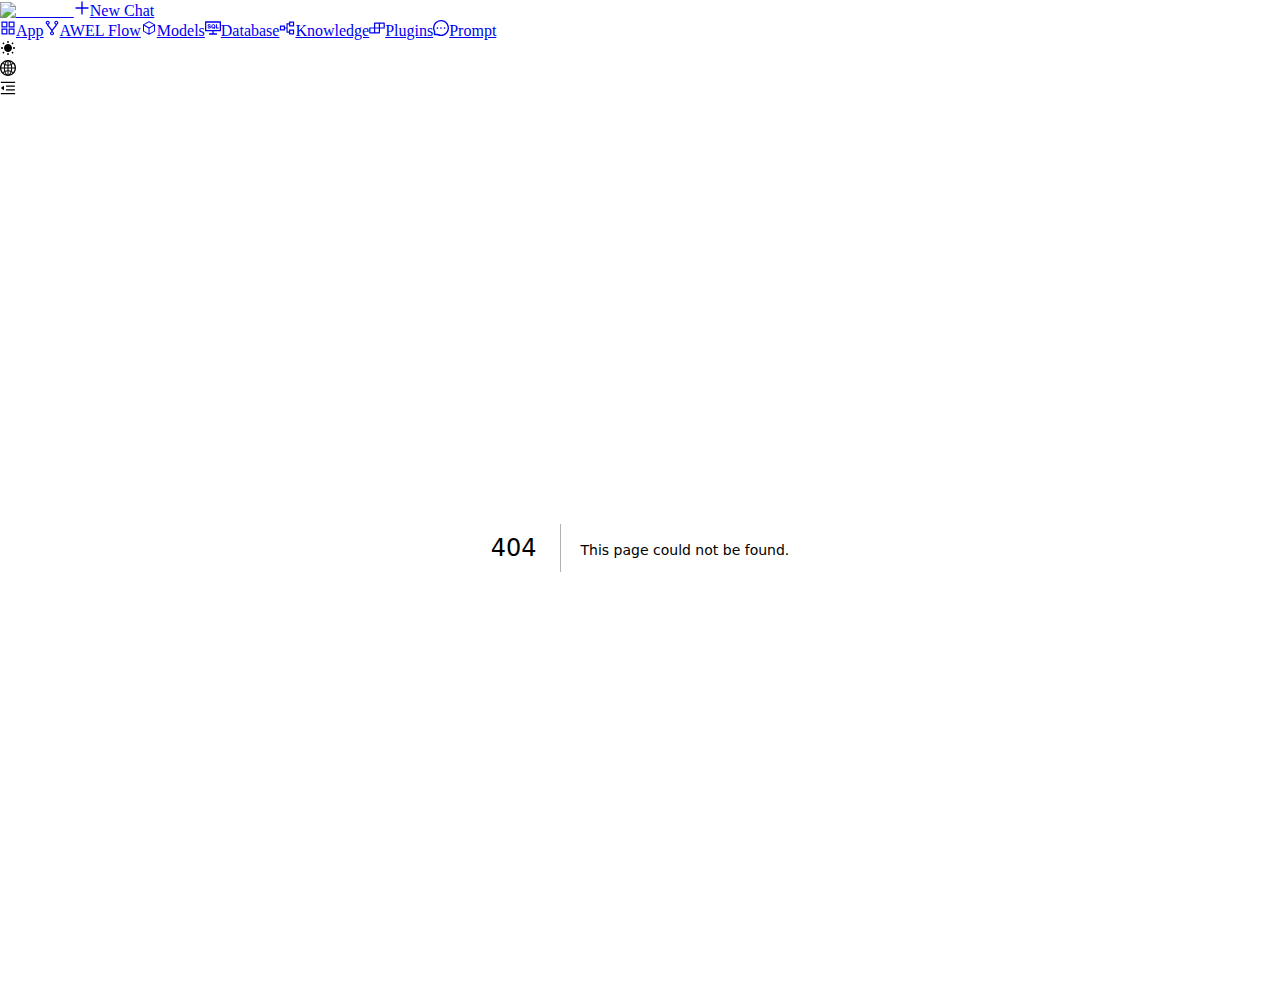
==== dbgpt/app/static/404/index.html @ 54524057 "parent 3f70da4e1fc10825ac3e17677ec813b17461cef1 author penghou.ho <penghou.ho@techronex.com> 1701341" ====
<!DOCTYPE html><html lang="en"><head><meta charSet="utf-8"/><meta name="viewport" content="width=device-width"/><title>404: This page could not be found</title><meta name="next-head-count" content="3"/><link rel="icon" href="/favicon.ico"/><meta name="description" content="Revolutionizing Database Interactions with Private LLM Technology"/><meta property="og:site_name" content="dbgpt.site"/><meta property="og:description" content="eosphoros-ai"/><meta property="og:title" content="DB-GPT"/><link rel="preload" href="/_next/static/css/93cf7be4620e3238.css" as="style"/><link rel="stylesheet" href="/_next/static/css/93cf7be4620e3238.css" data-n-g=""/><noscript data-n-css=""></noscript><script defer="" nomodule="" src="/_next/static/chunks/polyfills-78c92fac7aa8fdd8.js"></script><script src="/_next/static/chunks/webpack-b69a32d61efa0f1b.js" defer=""></script><script src="/_next/static/chunks/framework-f37ed5903537ad3a.js" defer=""></script><script src="/_next/static/chunks/main-11608b225f7d6953.js" defer=""></script><script src="/_next/static/chunks/pages/_app-aa37f062347068ad.js" defer=""></script><script src="/_next/static/chunks/pages/_error-8095ba9e1bf12f30.js" defer=""></script><script src="/_next/static/CUTsRxce1ItVkkTwvYArI/_buildManifest.js" defer=""></script><script src="/_next/static/CUTsRxce1ItVkkTwvYArI/_ssgManifest.js" defer=""></script><link rel="stylesheet" href="/_next/static/css/antd-output/antd.min.f4c75d8f.css"/></head><body><div id="__next"><style data-emotion="css-global gzquni">:root{--joy-fontSize-xs:0.75rem;--joy-fontSize-sm:0.875rem;--joy-fontSize-md:1rem;--joy-fontSize-lg:1.125rem;--joy-fontSize-xl:1.25rem;--joy-fontSize-xl2:1.5rem;--joy-fontSize-xl3:1.875rem;--joy-fontSize-xl4:2.25rem;--joy-fontFamily-body:Josefin Sans,sans-serif;--joy-fontFamily-display:Josefin Sans,sans-serif;--joy-fontFamily-code:Source Code Pro,ui-monospace,SFMono-Regular,Menlo,Monaco,Consolas,Liberation Mono,Courier New,monospace;--joy-fontFamily-fallback:-apple-system,BlinkMacSystemFont,"Segoe UI",Roboto,Helvetica,Arial,sans-serif,"Apple Color Emoji","Segoe UI Emoji","Segoe UI Symbol";--joy-fontWeight-sm:300;--joy-fontWeight-md:500;--joy-fontWeight-lg:600;--joy-fontWeight-xl:700;--joy-focus-thickness:2px;--joy-lineHeight-xs:1.33334;--joy-lineHeight-sm:1.42858;--joy-lineHeight-md:1.5;--joy-lineHeight-lg:1.55556;--joy-lineHeight-xl:1.66667;--joy-radius-xs:2px;--joy-radius-sm:6px;--joy-radius-md:8px;--joy-radius-lg:12px;--joy-radius-xl:16px;--joy-shadow-xs:var(--joy-shadowRing, 0 0 #000),0px 1px 2px 0px rgba(var(--joy-shadowChannel, 21 21 21) / var(--joy-shadowOpacity, 0.08));--joy-shadow-sm:var(--joy-shadowRing, 0 0 #000),0px 1px 2px 0px rgba(var(--joy-shadowChannel, 21 21 21) / var(--joy-shadowOpacity, 0.08)),0px 2px 4px 0px rgba(var(--joy-shadowChannel, 21 21 21) / var(--joy-shadowOpacity, 0.08));--joy-shadow-md:var(--joy-shadowRing, 0 0 #000),0px 2px 8px -2px rgba(var(--joy-shadowChannel, 21 21 21) / var(--joy-shadowOpacity, 0.08)),0px 6px 12px -2px rgba(var(--joy-shadowChannel, 21 21 21) / var(--joy-shadowOpacity, 0.08));--joy-shadow-lg:var(--joy-shadowRing, 0 0 #000),0px 2px 8px -2px rgba(var(--joy-shadowChannel, 21 21 21) / var(--joy-shadowOpacity, 0.08)),0px 12px 16px -4px rgba(var(--joy-shadowChannel, 21 21 21) / var(--joy-shadowOpacity, 0.08));--joy-shadow-xl:var(--joy-shadowRing, 0 0 #000),0px 2px 8px -2px rgba(var(--joy-shadowChannel, 21 21 21) / var(--joy-shadowOpacity, 0.08)),0px 20px 24px -4px rgba(var(--joy-shadowChannel, 21 21 21) / var(--joy-shadowOpacity, 0.08));--joy-zIndex-badge:1;--joy-zIndex-table:10;--joy-zIndex-popup:1000;--joy-zIndex-modal:1001;--joy-zIndex-tooltip:1500;}</style><style data-emotion="css-global r8mich">:root,[data-joy-color-scheme="light"]{--joy-palette-primary-50:#F5F7FA;--joy-palette-primary-100:#EAEEF6;--joy-palette-primary-200:#DDE7EE;--joy-palette-primary-300:#CDD7E1;--joy-palette-primary-400:#9FA6AD;--joy-palette-primary-500:#636B74;--joy-palette-primary-600:#555E68;--joy-palette-primary-700:#32383E;--joy-palette-primary-800:#23272B;--joy-palette-primary-900:#121416;--joy-palette-primary-plainColor:var(--joy-palette-primary-500, #0B6BCB);--joy-palette-primary-plainHoverBg:var(--joy-palette-primary-50, #EDF5FD);--joy-palette-primary-plainActiveBg:var(--joy-palette-primary-100, #E3EFFB);--joy-palette-primary-plainDisabledColor:var(--joy-palette-neutral-400, #9FA6AD);--joy-palette-primary-outlinedColor:var(--joy-palette-primary-500, #0B6BCB);--joy-palette-primary-outlinedBorder:var(--joy-palette-primary-300, #97C3F0);--joy-palette-primary-outlinedHoverBg:var(--joy-palette-primary-100, #E3EFFB);--joy-palette-primary-outlinedActiveBg:var(--joy-palette-primary-200, #C7DFF7);--joy-palette-primary-outlinedDisabledColor:var(--joy-palette-neutral-400, #9FA6AD);--joy-palette-primary-outlinedDisabledBorder:var(--joy-palette-neutral-200, #DDE7EE);--joy-palette-primary-softColor:var(--joy-palette-primary-700, #12467B);--joy-palette-primary-softBg:var(--joy-palette-primary-100, #E3EFFB);--joy-palette-primary-softHoverBg:var(--joy-palette-primary-200, #C7DFF7);--joy-palette-primary-softActiveColor:var(--joy-palette-primary-800, #0A2744);--joy-palette-primary-softActiveBg:var(--joy-palette-primary-300, #97C3F0);--joy-palette-primary-softDisabledColor:var(--joy-palette-neutral-400, #9FA6AD);--joy-palette-primary-softDisabledBg:var(--joy-palette-primary-50, #EDF5FD);--joy-palette-primary-solidColor:#1677ff;--joy-palette-primary-solidBg:#e6f4ff;--joy-palette-primary-solidHoverBg:#e6f4ff;--joy-palette-primary-solidActiveBg:var(--joy-palette-primary-700, #12467B);--joy-palette-primary-solidDisabledColor:var(--joy-palette-neutral-400, #9FA6AD);--joy-palette-primary-solidDisabledBg:var(--joy-palette-primary-100, #E3EFFB);--joy-palette-primary-mainChannel:99 107 116;--joy-palette-primary-lightChannel:221 231 238;--joy-palette-primary-darkChannel:50 56 62;--joy-palette-neutral-50:#F5F7FA;--joy-palette-neutral-100:#EAEEF6;--joy-palette-neutral-200:#DDE7EE;--joy-palette-neutral-300:#CDD7E1;--joy-palette-neutral-400:#9FA6AD;--joy-palette-neutral-500:#636B74;--joy-palette-neutral-600:#555E68;--joy-palette-neutral-700:#32383E;--joy-palette-neutral-800:#23272B;--joy-palette-neutral-900:#121416;--joy-palette-neutral-plainColor:#4d4d4d;--joy-palette-neutral-plainHoverBg:#EBEBEF;--joy-palette-neutral-plainActiveBg:#D8D8DF;--joy-palette-neutral-plainDisabledColor:#B9B9C6;--joy-palette-neutral-outlinedColor:var(--joy-palette-neutral-700, #32383E);--joy-palette-neutral-outlinedBorder:var(--joy-palette-neutral-300, #CDD7E1);--joy-palette-neutral-outlinedHoverBg:var(--joy-palette-neutral-100, #EAEEF6);--joy-palette-neutral-outlinedActiveBg:var(--joy-palette-neutral-200, #DDE7EE);--joy-palette-neutral-outlinedDisabledColor:var(--joy-palette-neutral-400, #9FA6AD);--joy-palette-neutral-outlinedDisabledBorder:var(--joy-palette-neutral-200, #DDE7EE);--joy-palette-neutral-softColor:var(--joy-palette-neutral-700, #32383E);--joy-palette-neutral-softBg:var(--joy-palette-neutral-100, #EAEEF6);--joy-palette-neutral-softHoverBg:var(--joy-palette-neutral-200, #DDE7EE);--joy-palette-neutral-softActiveColor:var(--joy-palette-neutral-800, #23272B);--joy-palette-neutral-softActiveBg:var(--joy-palette-neutral-300, #CDD7E1);--joy-palette-neutral-softDisabledColor:var(--joy-palette-neutral-400, #9FA6AD);--joy-palette-neutral-softDisabledBg:var(--joy-palette-neutral-50, #F5F7FA);--joy-palette-neutral-solidColor:var(--joy-palette-common-white, #FCFCFD);--joy-palette-neutral-solidBg:var(--joy-palette-neutral-500, #636B74);--joy-palette-neutral-solidHoverBg:var(--joy-palette-neutral-600, #555E68);--joy-palette-neutral-solidActiveBg:var(--joy-palette-neutral-700, #32383E);--joy-palette-neutral-solidDisabledColor:var(--joy-palette-neutral-400, #9FA6AD);--joy-palette-neutral-solidDisabledBg:var(--joy-palette-neutral-100, #EAEEF6);--joy-palette-neutral-plainHoverColor:#131318;--joy-palette-neutral-mainChannel:99 107 116;--joy-palette-neutral-lightChannel:221 231 238;--joy-palette-neutral-darkChannel:50 56 62;--joy-palette-danger-50:#FEF6F6;--joy-palette-danger-100:#FCE4E4;--joy-palette-danger-200:#F7C5C5;--joy-palette-danger-300:#F09898;--joy-palette-danger-400:#E47474;--joy-palette-danger-500:#C41C1C;--joy-palette-danger-600:#A51818;--joy-palette-danger-700:#7D1212;--joy-palette-danger-800:#430A0A;--joy-palette-danger-900:#240505;--joy-palette-danger-plainColor:var(--joy-palette-danger-500, #C41C1C);--joy-palette-danger-plainHoverBg:var(--joy-palette-danger-50, #FEF6F6);--joy-palette-danger-plainActiveBg:var(--joy-palette-danger-100, #FCE4E4);--joy-palette-danger-plainDisabledColor:var(--joy-palette-neutral-400, #9FA6AD);--joy-palette-danger-outlinedColor:var(--joy-palette-danger-500, #C41C1C);--joy-palette-danger-outlinedBorder:var(--joy-palette-danger-300, #F09898);--joy-palette-danger-outlinedHoverBg:var(--joy-palette-danger-100, #FCE4E4);--joy-palette-danger-outlinedActiveBg:var(--joy-palette-danger-200, #F7C5C5);--joy-palette-danger-outlinedDisabledColor:var(--joy-palette-neutral-400, #9FA6AD);--joy-palette-danger-outlinedDisabledBorder:var(--joy-palette-neutral-200, #DDE7EE);--joy-palette-danger-softColor:var(--joy-palette-danger-700, #7D1212);--joy-palette-danger-softBg:var(--joy-palette-danger-100, #FCE4E4);--joy-palette-danger-softHoverBg:var(--joy-palette-danger-200, #F7C5C5);--joy-palette-danger-softActiveColor:var(--joy-palette-danger-800, #430A0A);--joy-palette-danger-softActiveBg:var(--joy-palette-danger-300, #F09898);--joy-palette-danger-softDisabledColor:var(--joy-palette-neutral-400, #9FA6AD);--joy-palette-danger-softDisabledBg:var(--joy-palette-danger-50, #FEF6F6);--joy-palette-danger-solidColor:var(--joy-palette-common-white, #FCFCFD);--joy-palette-danger-solidBg:var(--joy-palette-danger-500, #C41C1C);--joy-palette-danger-solidHoverBg:var(--joy-palette-danger-600, #A51818);--joy-palette-danger-solidActiveBg:var(--joy-palette-danger-700, #7D1212);--joy-palette-danger-solidDisabledColor:var(--joy-palette-neutral-400, #9FA6AD);--joy-palette-danger-solidDisabledBg:var(--joy-palette-danger-100, #FCE4E4);--joy-palette-danger-mainChannel:196 28 28;--joy-palette-danger-lightChannel:247 197 197;--joy-palette-danger-darkChannel:125 18 18;--joy-palette-success-50:#F6FEF6;--joy-palette-success-100:#E3FBE3;--joy-palette-success-200:#C7F7C7;--joy-palette-success-300:#A1E8A1;--joy-palette-success-400:#51BC51;--joy-palette-success-500:#1F7A1F;--joy-palette-success-600:#136C13;--joy-palette-success-700:#0A470A;--joy-palette-success-800:#042F04;--joy-palette-success-900:#021D02;--joy-palette-success-plainColor:var(--joy-palette-success-500, #1F7A1F);--joy-palette-success-plainHoverBg:var(--joy-palette-success-50, #F6FEF6);--joy-palette-success-plainActiveBg:var(--joy-palette-success-100, #E3FBE3);--joy-palette-success-plainDisabledColor:var(--joy-palette-neutral-400, #9FA6AD);--joy-palette-success-outlinedColor:var(--joy-palette-success-500, #1F7A1F);--joy-palette-success-outlinedBorder:var(--joy-palette-success-300, #A1E8A1);--joy-palette-success-outlinedHoverBg:var(--joy-palette-success-100, #E3FBE3);--joy-palette-success-outlinedActiveBg:var(--joy-palette-success-200, #C7F7C7);--joy-palette-success-outlinedDisabledColor:var(--joy-palette-neutral-400, #9FA6AD);--joy-palette-success-outlinedDisabledBorder:var(--joy-palette-neutral-200, #DDE7EE);--joy-palette-success-softColor:var(--joy-palette-success-700, #0A470A);--joy-palette-success-softBg:var(--joy-palette-success-100, #E3FBE3);--joy-palette-success-softHoverBg:var(--joy-palette-success-200, #C7F7C7);--joy-palette-success-softActiveColor:var(--joy-palette-success-800, #042F04);--joy-palette-success-softActiveBg:var(--joy-palette-success-300, #A1E8A1);--joy-palette-success-softDisabledColor:var(--joy-palette-neutral-400, #9FA6AD);--joy-palette-success-softDisabledBg:var(--joy-palette-success-50, #F6FEF6);--joy-palette-success-solidColor:var(--joy-palette-common-white, #FCFCFD);--joy-palette-success-solidBg:var(--joy-palette-success-500, #1F7A1F);--joy-palette-success-solidHoverBg:var(--joy-palette-success-600, #136C13);--joy-palette-success-solidActiveBg:var(--joy-palette-success-700, #0A470A);--joy-palette-success-solidDisabledColor:var(--joy-palette-neutral-400, #9FA6AD);--joy-palette-success-solidDisabledBg:var(--joy-palette-success-100, #E3FBE3);--joy-palette-success-mainChannel:31 122 31;--joy-palette-success-lightChannel:199 247 199;--joy-palette-success-darkChannel:10 71 10;--joy-palette-warning-50:#FEFAF6;--joy-palette-warning-100:#FDF0E1;--joy-palette-warning-200:#FCE1C2;--joy-palette-warning-300:#F3C896;--joy-palette-warning-400:#EA9A3E;--joy-palette-warning-500:#9A5B13;--joy-palette-warning-600:#72430D;--joy-palette-warning-700:#492B08;--joy-palette-warning-800:#2E1B05;--joy-palette-warning-900:#1D1002;--joy-palette-warning-plainColor:var(--joy-palette-warning-500, #9A5B13);--joy-palette-warning-plainHoverBg:var(--joy-palette-warning-50, #FEFAF6);--joy-palette-warning-plainActiveBg:var(--joy-palette-warning-100, #FDF0E1);--joy-palette-warning-plainDisabledColor:var(--joy-palette-neutral-400, #9FA6AD);--joy-palette-warning-outlinedColor:var(--joy-palette-warning-500, #9A5B13);--joy-palette-warning-outlinedBorder:var(--joy-palette-warning-300, #F3C896);--joy-palette-warning-outlinedHoverBg:var(--joy-palette-warning-100, #FDF0E1);--joy-palette-warning-outlinedActiveBg:var(--joy-palette-warning-200, #FCE1C2);--joy-palette-warning-outlinedDisabledColor:var(--joy-palette-neutral-400, #9FA6AD);--joy-palette-warning-outlinedDisabledBorder:var(--joy-palette-neutral-200, #DDE7EE);--joy-palette-warning-softColor:var(--joy-palette-warning-700, #492B08);--joy-palette-warning-softBg:var(--joy-palette-warning-100, #FDF0E1);--joy-palette-warning-softHoverBg:var(--joy-palette-warning-200, #FCE1C2);--joy-palette-warning-softActiveColor:var(--joy-palette-warning-800, #2E1B05);--joy-palette-warning-softActiveBg:var(--joy-palette-warning-300, #F3C896);--joy-palette-warning-softDisabledColor:var(--joy-palette-neutral-400, #9FA6AD);--joy-palette-warning-softDisabledBg:var(--joy-palette-warning-50, #FEFAF6);--joy-palette-warning-solidColor:var(--joy-palette-common-white, #FCFCFD);--joy-palette-warning-solidBg:var(--joy-palette-warning-500, #9A5B13);--joy-palette-warning-solidHoverBg:var(--joy-palette-warning-600, #72430D);--joy-palette-warning-solidActiveBg:var(--joy-palette-warning-700, #492B08);--joy-palette-warning-solidDisabledColor:var(--joy-palette-neutral-400, #9FA6AD);--joy-palette-warning-solidDisabledBg:var(--joy-palette-warning-100, #FDF0E1);--joy-palette-warning-mainChannel:154 91 19;--joy-palette-warning-lightChannel:252 225 194;--joy-palette-warning-darkChannel:73 43 8;--joy-palette-common-white:#FBFCFD;--joy-palette-common-black:#0E0E10;--joy-palette-text-primary:#505050;--joy-palette-text-secondary:var(--joy-palette-neutral-700, #32383E);--joy-palette-text-tertiary:var(--joy-palette-neutral-600, #555E68);--joy-palette-text-icon:var(--joy-palette-neutral-500, #636B74);--joy-palette-background-body:#F7F7F7;--joy-palette-background-surface:#fff;--joy-palette-background-popup:var(--joy-palette-common-white, #FCFCFD);--joy-palette-background-level1:var(--joy-palette-neutral-100, #EAEEF6);--joy-palette-background-level2:var(--joy-palette-neutral-200, #DDE7EE);--joy-palette-background-level3:var(--joy-palette-neutral-300, #CDD7E1);--joy-palette-background-tooltip:var(--joy-palette-neutral-500, #636B74);--joy-palette-background-backdrop:rgba(var(--joy-palette-neutral-darkChannel, 18 20 22) / 0.25);--joy-palette-divider:rgba(var(--joy-palette-neutral-mainChannel, 99 107 116) / 0.3);--joy-palette-focusVisible:var(--joy-palette-primary-500, #0B6BCB);--joy-shadowRing:0 0 #000;--joy-shadowChannel:21 21 21;--joy-shadowOpacity:0.08;}</style><style data-emotion="css-global 1mp652s">[data-joy-color-scheme="dark"]{--joy-palette-primary-50:#F5F7FA;--joy-palette-primary-100:#EAEEF6;--joy-palette-primary-200:#DDE7EE;--joy-palette-primary-300:#CDD7E1;--joy-palette-primary-400:#9FA6AD;--joy-palette-primary-500:#636B74;--joy-palette-primary-600:#555E68;--joy-palette-primary-700:#32383E;--joy-palette-primary-800:#23272B;--joy-palette-primary-900:#121416;--joy-palette-primary-plainColor:var(--joy-palette-primary-300, #97C3F0);--joy-palette-primary-plainHoverBg:var(--joy-palette-primary-800, #0A2744);--joy-palette-primary-plainActiveBg:var(--joy-palette-primary-700, #12467B);--joy-palette-primary-plainDisabledColor:var(--joy-palette-neutral-500, #636B74);--joy-palette-primary-outlinedColor:var(--joy-palette-primary-200, #C7DFF7);--joy-palette-primary-outlinedBorder:var(--joy-palette-primary-700, #12467B);--joy-palette-primary-outlinedHoverBg:var(--joy-palette-primary-800, #0A2744);--joy-palette-primary-outlinedActiveBg:var(--joy-palette-primary-700, #12467B);--joy-palette-primary-outlinedDisabledColor:var(--joy-palette-neutral-500, #636B74);--joy-palette-primary-outlinedDisabledBorder:var(--joy-palette-neutral-800, #23272B);--joy-palette-primary-softColor:var(--joy-palette-primary-200, #C7DFF7);--joy-palette-primary-softBg:#353539;--joy-palette-primary-softHoverBg:#35353978;--joy-palette-primary-softActiveColor:var(--joy-palette-primary-100, #E3EFFB);--joy-palette-primary-softActiveBg:var(--joy-palette-primary-600, #185EA5);--joy-palette-primary-softDisabledColor:var(--joy-palette-neutral-500, #636B74);--joy-palette-primary-softDisabledBg:#353539;--joy-palette-primary-solidColor:var(--joy-palette-common-white, #FCFCFD);--joy-palette-primary-solidBg:#51525beb;--joy-palette-primary-solidHoverBg:#51525beb;--joy-palette-primary-solidActiveBg:var(--joy-palette-primary-700, #12467B);--joy-palette-primary-solidDisabledColor:var(--joy-palette-neutral-500, #636B74);--joy-palette-primary-solidDisabledBg:var(--joy-palette-primary-800, #0A2744);--joy-palette-primary-mainChannel:159 166 173;--joy-palette-primary-lightChannel:221 231 238;--joy-palette-primary-darkChannel:50 56 62;--joy-palette-neutral-50:#F5F7FA;--joy-palette-neutral-100:#EAEEF6;--joy-palette-neutral-200:#DDE7EE;--joy-palette-neutral-300:#CDD7E1;--joy-palette-neutral-400:#9FA6AD;--joy-palette-neutral-500:#636B74;--joy-palette-neutral-600:#555E68;--joy-palette-neutral-700:#32383E;--joy-palette-neutral-800:#23272B;--joy-palette-neutral-900:#121416;--joy-palette-neutral-plainColor:#D8D8DF;--joy-palette-neutral-plainHoverBg:#353539;--joy-palette-neutral-plainActiveBg:#434356;--joy-palette-neutral-plainDisabledColor:#434356;--joy-palette-neutral-outlinedColor:var(--joy-palette-neutral-200, #DDE7EE);--joy-palette-neutral-outlinedBorder:#353539;--joy-palette-neutral-outlinedHoverBg:var(--joy-palette-neutral-800, #23272B);--joy-palette-neutral-outlinedActiveBg:var(--joy-palette-neutral-700, #32383E);--joy-palette-neutral-outlinedDisabledColor:var(--joy-palette-neutral-500, #636B74);--joy-palette-neutral-outlinedDisabledBorder:var(--joy-palette-neutral-800, #23272B);--joy-palette-neutral-softColor:var(--joy-palette-neutral-200, #DDE7EE);--joy-palette-neutral-softBg:var(--joy-palette-neutral-800, #23272B);--joy-palette-neutral-softHoverBg:var(--joy-palette-neutral-700, #32383E);--joy-palette-neutral-softActiveColor:var(--joy-palette-neutral-100, #EAEEF6);--joy-palette-neutral-softActiveBg:var(--joy-palette-neutral-600, #555E68);--joy-palette-neutral-softDisabledColor:var(--joy-palette-neutral-500, #636B74);--joy-palette-neutral-softDisabledBg:var(--joy-palette-neutral-900, #121416);--joy-palette-neutral-solidColor:var(--joy-palette-common-white, #FCFCFD);--joy-palette-neutral-solidBg:var(--joy-palette-neutral-500, #636B74);--joy-palette-neutral-solidHoverBg:var(--joy-palette-neutral-600, #555E68);--joy-palette-neutral-solidActiveBg:var(--joy-palette-neutral-700, #32383E);--joy-palette-neutral-solidDisabledColor:var(--joy-palette-neutral-500, #636B74);--joy-palette-neutral-solidDisabledBg:var(--joy-palette-neutral-800, #23272B);--joy-palette-neutral-plainHoverColor:#F7F7F8;--joy-palette-neutral-outlinedHoverBorder:#454651;--joy-palette-neutral-mainChannel:159 166 173;--joy-palette-neutral-lightChannel:221 231 238;--joy-palette-neutral-darkChannel:50 56 62;--joy-palette-danger-50:#FEF6F6;--joy-palette-danger-100:#FCE4E4;--joy-palette-danger-200:#F7C5C5;--joy-palette-danger-300:#F09898;--joy-palette-danger-400:#E47474;--joy-palette-danger-500:#C41C1C;--joy-palette-danger-600:#A51818;--joy-palette-danger-700:#7D1212;--joy-palette-danger-800:#430A0A;--joy-palette-danger-900:#240505;--joy-palette-danger-plainColor:var(--joy-palette-danger-300, #F09898);--joy-palette-danger-plainHoverBg:var(--joy-palette-danger-800, #430A0A);--joy-palette-danger-plainActiveBg:var(--joy-palette-danger-700, #7D1212);--joy-palette-danger-plainDisabledColor:var(--joy-palette-neutral-500, #636B74);--joy-palette-danger-outlinedColor:var(--joy-palette-danger-200, #F7C5C5);--joy-palette-danger-outlinedBorder:var(--joy-palette-danger-700, #7D1212);--joy-palette-danger-outlinedHoverBg:var(--joy-palette-danger-800, #430A0A);--joy-palette-danger-outlinedActiveBg:var(--joy-palette-danger-700, #7D1212);--joy-palette-danger-outlinedDisabledColor:var(--joy-palette-neutral-500, #636B74);--joy-palette-danger-outlinedDisabledBorder:var(--joy-palette-neutral-800, #23272B);--joy-palette-danger-softColor:var(--joy-palette-danger-200, #F7C5C5);--joy-palette-danger-softBg:var(--joy-palette-danger-800, #430A0A);--joy-palette-danger-softHoverBg:var(--joy-palette-danger-700, #7D1212);--joy-palette-danger-softActiveColor:var(--joy-palette-danger-100, #FCE4E4);--joy-palette-danger-softActiveBg:var(--joy-palette-danger-600, #A51818);--joy-palette-danger-softDisabledColor:var(--joy-palette-neutral-500, #636B74);--joy-palette-danger-softDisabledBg:var(--joy-palette-danger-900, #240505);--joy-palette-danger-solidColor:var(--joy-palette-common-white, #FCFCFD);--joy-palette-danger-solidBg:var(--joy-palette-danger-500, #C41C1C);--joy-palette-danger-solidHoverBg:var(--joy-palette-danger-600, #A51818);--joy-palette-danger-solidActiveBg:var(--joy-palette-danger-700, #7D1212);--joy-palette-danger-solidDisabledColor:var(--joy-palette-neutral-500, #636B74);--joy-palette-danger-solidDisabledBg:var(--joy-palette-danger-800, #430A0A);--joy-palette-danger-mainChannel:228 116 116;--joy-palette-danger-lightChannel:247 197 197;--joy-palette-danger-darkChannel:125 18 18;--joy-palette-success-50:#F6FEF6;--joy-palette-success-100:#E3FBE3;--joy-palette-success-200:#C7F7C7;--joy-palette-success-300:#A1E8A1;--joy-palette-success-400:#51BC51;--joy-palette-success-500:#1F7A1F;--joy-palette-success-600:#136C13;--joy-palette-success-700:#0A470A;--joy-palette-success-800:#042F04;--joy-palette-success-900:#021D02;--joy-palette-success-plainColor:var(--joy-palette-success-300, #A1E8A1);--joy-palette-success-plainHoverBg:var(--joy-palette-success-800, #042F04);--joy-palette-success-plainActiveBg:var(--joy-palette-success-700, #0A470A);--joy-palette-success-plainDisabledColor:var(--joy-palette-neutral-500, #636B74);--joy-palette-success-outlinedColor:var(--joy-palette-success-200, #C7F7C7);--joy-palette-success-outlinedBorder:var(--joy-palette-success-700, #0A470A);--joy-palette-success-outlinedHoverBg:var(--joy-palette-success-800, #042F04);--joy-palette-success-outlinedActiveBg:var(--joy-palette-success-700, #0A470A);--joy-palette-success-outlinedDisabledColor:var(--joy-palette-neutral-500, #636B74);--joy-palette-success-outlinedDisabledBorder:var(--joy-palette-neutral-800, #23272B);--joy-palette-success-softColor:var(--joy-palette-success-200, #C7F7C7);--joy-palette-success-softBg:var(--joy-palette-success-800, #042F04);--joy-palette-success-softHoverBg:var(--joy-palette-success-700, #0A470A);--joy-palette-success-softActiveColor:var(--joy-palette-success-100, #E3FBE3);--joy-palette-success-softActiveBg:var(--joy-palette-success-600, #136C13);--joy-palette-success-softDisabledColor:var(--joy-palette-neutral-500, #636B74);--joy-palette-success-softDisabledBg:var(--joy-palette-success-900, #021D02);--joy-palette-success-solidColor:var(--joy-palette-common-white, #FCFCFD);--joy-palette-success-solidBg:var(--joy-palette-success-500, #1F7A1F);--joy-palette-success-solidHoverBg:var(--joy-palette-success-600, #136C13);--joy-palette-success-solidActiveBg:var(--joy-palette-success-700, #0A470A);--joy-palette-success-solidDisabledColor:var(--joy-palette-neutral-500, #636B74);--joy-palette-success-solidDisabledBg:var(--joy-palette-success-800, #042F04);--joy-palette-success-mainChannel:81 188 81;--joy-palette-success-lightChannel:199 247 199;--joy-palette-success-darkChannel:10 71 10;--joy-palette-warning-50:#FEFAF6;--joy-palette-warning-100:#FDF0E1;--joy-palette-warning-200:#FCE1C2;--joy-palette-warning-300:#F3C896;--joy-palette-warning-400:#EA9A3E;--joy-palette-warning-500:#9A5B13;--joy-palette-warning-600:#72430D;--joy-palette-warning-700:#492B08;--joy-palette-warning-800:#2E1B05;--joy-palette-warning-900:#1D1002;--joy-palette-warning-plainColor:var(--joy-palette-warning-300, #F3C896);--joy-palette-warning-plainHoverBg:var(--joy-palette-warning-800, #2E1B05);--joy-palette-warning-plainActiveBg:var(--joy-palette-warning-700, #492B08);--joy-palette-warning-plainDisabledColor:var(--joy-palette-neutral-500, #636B74);--joy-palette-warning-outlinedColor:var(--joy-palette-warning-200, #FCE1C2);--joy-palette-warning-outlinedBorder:var(--joy-palette-warning-700, #492B08);--joy-palette-warning-outlinedHoverBg:var(--joy-palette-warning-800, #2E1B05);--joy-palette-warning-outlinedActiveBg:var(--joy-palette-warning-700, #492B08);--joy-palette-warning-outlinedDisabledColor:var(--joy-palette-neutral-500, #636B74);--joy-palette-warning-outlinedDisabledBorder:var(--joy-palette-neutral-800, #23272B);--joy-palette-warning-softColor:var(--joy-palette-warning-200, #FCE1C2);--joy-palette-warning-softBg:var(--joy-palette-warning-800, #2E1B05);--joy-palette-warning-softHoverBg:var(--joy-palette-warning-700, #492B08);--joy-palette-warning-softActiveColor:var(--joy-palette-warning-100, #FDF0E1);--joy-palette-warning-softActiveBg:var(--joy-palette-warning-600, #72430D);--joy-palette-warning-softDisabledColor:var(--joy-palette-neutral-500, #636B74);--joy-palette-warning-softDisabledBg:var(--joy-palette-warning-900, #1D1002);--joy-palette-warning-solidColor:var(--joy-palette-common-white, #FCFCFD);--joy-palette-warning-solidBg:var(--joy-palette-warning-500, #9A5B13);--joy-palette-warning-solidHoverBg:var(--joy-palette-warning-600, #72430D);--joy-palette-warning-solidActiveBg:var(--joy-palette-warning-700, #492B08);--joy-palette-warning-solidDisabledColor:var(--joy-palette-neutral-500, #636B74);--joy-palette-warning-solidDisabledBg:var(--joy-palette-warning-800, #2E1B05);--joy-palette-warning-mainChannel:234 154 62;--joy-palette-warning-lightChannel:252 225 194;--joy-palette-warning-darkChannel:73 43 8;--joy-palette-common-white:#FBFCFD;--joy-palette-common-black:#0E0E10;--joy-palette-text-primary:#FDFDFC;--joy-palette-text-secondary:var(--joy-palette-neutral-300, #CDD7E1);--joy-palette-text-tertiary:var(--joy-palette-neutral-400, #9FA6AD);--joy-palette-text-icon:var(--joy-palette-neutral-400, #9FA6AD);--joy-palette-background-body:#151622;--joy-palette-background-surface:#51525beb;--joy-palette-background-popup:var(--joy-palette-common-black, #09090B);--joy-palette-background-level1:var(--joy-palette-neutral-800, #23272B);--joy-palette-background-level2:var(--joy-palette-neutral-700, #32383E);--joy-palette-background-level3:var(--joy-palette-neutral-600, #555E68);--joy-palette-background-tooltip:var(--joy-palette-neutral-600, #555E68);--joy-palette-background-backdrop:rgba(var(--joy-palette-neutral-darkChannel, 245 247 250) / 0.25);--joy-palette-divider:rgba(var(--joy-palette-neutral-mainChannel, 99 107 116) / 0.16);--joy-palette-focusVisible:var(--joy-palette-primary-500, #0B6BCB);--joy-shadowRing:0 0 #000;--joy-shadowChannel:0 0 0;--joy-shadowOpacity:0.6;}</style><div><div class="flex w-screen h-screen overflow-hidden"><div class="transition-[width] w-60 hidden md:block"><div class="flex flex-col h-screen bg-white dark:bg-[#232734]"><a class="p-2" href="/"><img alt="DB-GPT" loading="lazy" width="239" height="60" decoding="async" data-nimg="1" class="w-full h-full" style="color:transparent" src="/LOGO_1.png"/></a><a class="flex items-center justify-center mb-4 mx-4 h-11 bg-theme-primary rounded text-white" href="/"><span role="img" aria-label="plus" class="anticon anticon-plus mr-2"><svg viewBox="64 64 896 896" focusable="false" data-icon="plus" width="1em" height="1em" fill="currentColor" aria-hidden="true"><path d="M482 152h60q8 0 8 8v704q0 8-8 8h-60q-8 0-8-8V160q0-8 8-8z"></path><path d="M192 474h672q8 0 8 8v60q0 8-8 8H160q-8 0-8-8v-60q0-8 8-8z"></path></svg></span><span>New Chat</span></a><div class="flex-1 overflow-y-scroll"></div><div class="pt-4"><div class="max-h-52 overflow-y-auto scrollbar-default"><a class="flex items-center h-10 hover:bg-[#F1F5F9] dark:hover:bg-theme-dark text-base w-full transition-colors whitespace-nowrap px-4  overflow-hidden" href="/app/"><span role="img" aria-label="appstore" class="anticon anticon-appstore"><svg viewBox="64 64 896 896" focusable="false" data-icon="appstore" width="1em" height="1em" fill="currentColor" aria-hidden="true"><path d="M464 144H160c-8.8 0-16 7.2-16 16v304c0 8.8 7.2 16 16 16h304c8.8 0 16-7.2 16-16V160c0-8.8-7.2-16-16-16zm-52 268H212V212h200v200zm452-268H560c-8.8 0-16 7.2-16 16v304c0 8.8 7.2 16 16 16h304c8.8 0 16-7.2 16-16V160c0-8.8-7.2-16-16-16zm-52 268H612V212h200v200zM464 544H160c-8.8 0-16 7.2-16 16v304c0 8.8 7.2 16 16 16h304c8.8 0 16-7.2 16-16V560c0-8.8-7.2-16-16-16zm-52 268H212V612h200v200zm452-268H560c-8.8 0-16 7.2-16 16v304c0 8.8 7.2 16 16 16h304c8.8 0 16-7.2 16-16V560c0-8.8-7.2-16-16-16zm-52 268H612V612h200v200z"></path></svg></span><span class="ml-3 text-sm">App</span></a><a class="flex items-center h-10 hover:bg-[#F1F5F9] dark:hover:bg-theme-dark text-base w-full transition-colors whitespace-nowrap px-4  overflow-hidden" href="/flow/"><span role="img" aria-label="fork" class="anticon anticon-fork"><svg viewBox="64 64 896 896" focusable="false" data-icon="fork" width="1em" height="1em" fill="currentColor" aria-hidden="true"><path d="M752 100c-61.8 0-112 50.2-112 112 0 47.7 29.9 88.5 72 104.6v27.6L512 601.4 312 344.2v-27.6c42.1-16.1 72-56.9 72-104.6 0-61.8-50.2-112-112-112s-112 50.2-112 112c0 50.6 33.8 93.5 80 107.3v34.4c0 9.7 3.3 19.3 9.3 27L476 672.3v33.6c-44.2 15-76 56.9-76 106.1 0 61.8 50.2 112 112 112s112-50.2 112-112c0-49.2-31.8-91-76-106.1v-33.6l226.7-291.6c6-7.7 9.3-17.3 9.3-27v-34.4c46.2-13.8 80-56.7 80-107.3 0-61.8-50.2-112-112-112zM224 212a48.01 48.01 0 0196 0 48.01 48.01 0 01-96 0zm336 600a48.01 48.01 0 01-96 0 48.01 48.01 0 0196 0zm192-552a48.01 48.01 0 010-96 48.01 48.01 0 010 96z"></path></svg></span><span class="ml-3 text-sm">AWEL Flow</span></a><a class="flex items-center h-10 hover:bg-[#F1F5F9] dark:hover:bg-theme-dark text-base w-full transition-colors whitespace-nowrap px-4  overflow-hidden" href="/models/"><span role="img" class="anticon"><svg width="1em" height="1em" fill="currentColor" viewBox="0 0 1024 1024" version="1.1"><path d="M513.89 950.72c-5.5 0-11-1.4-15.99-4.2L143.84 743c-9.85-5.73-15.99-16.17-15.99-27.64V308.58c0-11.33 6.14-21.91 15.99-27.64L497.9 77.43c9.85-5.73 22.14-5.73 31.99 0l354.06 203.52c9.85 5.73 15.99 16.17 15.99 27.64V715.5c0 11.33-6.14 21.91-15.99 27.64L529.89 946.52c-4.99 2.8-10.49 4.2-16 4.2zM191.83 697.15L513.89 882.2l322.07-185.05V326.92L513.89 141.87 191.83 326.92v370.23z m322.06-153.34c-5.37 0-10.88-1.4-15.99-4.33L244.29 393.91c-15.35-8.79-20.6-28.27-11.77-43.56 8.83-15.28 28.41-20.5 43.76-11.72l253.61 145.7c15.35 8.79 20.6 28.27 11.77 43.56-6.01 10.32-16.76 15.92-27.77 15.92z m0 291.52c-17.66 0-31.99-14.26-31.99-31.84V530.44L244.55 393.91s-0.13 0-0.13-0.13l-100.45-57.69c-15.35-8.79-20.6-28.27-11.77-43.56s28.41-20.5 43.76-11.72l354.06 203.52c9.85 5.73 15.99 16.17 15.99 27.64v291.39c-0.13 17.71-14.46 31.97-32.12 31.97z m0 115.39c-17.66 0-31.99-14.26-31.99-31.84V511.97c0-17.58 14.33-31.84 31.99-31.84s31.99 14.26 31.99 31.84v406.91c0 17.7-14.33 31.84-31.99 31.84z m0-406.91c-11 0-21.75-5.73-27.77-15.92-8.83-15.28-3.58-34.64 11.77-43.56l354.06-203.52c15.35-8.79 34.8-3.57 43.76 11.72 8.83 15.28 3.58 34.64-11.77 43.56L529.89 539.61c-4.99 2.93-10.49 4.2-16 4.2z"></path></svg></span><span class="ml-3 text-sm">Models</span></a><a class="flex items-center h-10 hover:bg-[#F1F5F9] dark:hover:bg-theme-dark text-base w-full transition-colors whitespace-nowrap px-4  overflow-hidden" href="/database/"><span role="img" aria-label="console-sql" class="anticon anticon-console-sql"><svg viewBox="64 64 896 896" focusable="false" data-icon="console-sql" width="1em" height="1em" fill="currentColor" aria-hidden="true"><defs><style></style></defs><path d="M301.3 496.7c-23.8 0-40.2-10.5-41.6-26.9H205c.9 43.4 36.9 70.3 93.9 70.3 59.1 0 95-28.4 95-75.5 0-35.8-20-55.9-64.5-64.5l-29.1-5.6c-23.8-4.7-33.8-11.9-33.8-24.2 0-15 13.3-24.5 33.4-24.5 20.1 0 35.3 11.1 36.6 27h53c-.9-41.7-37.5-70.3-90.3-70.3-54.4 0-89.7 28.9-89.7 73 0 35.5 21.2 58 62.5 65.8l29.7 5.9c25.8 5.2 35.6 11.9 35.6 24.4.1 14.7-14.5 25.1-36 25.1z"></path><path d="M928 140H96c-17.7 0-32 14.3-32 32v496c0 17.7 14.3 32 32 32h380v112H304c-8.8 0-16 7.2-16 16v48c0 4.4 3.6 8 8 8h432c4.4 0 8-3.6 8-8v-48c0-8.8-7.2-16-16-16H548V700h380c17.7 0 32-14.3 32-32V172c0-17.7-14.3-32-32-32zm-40 488H136V212h752v416z"></path><path d="M828.5 486.7h-95.8V308.5h-57.4V534h153.2zm-298.6 53.4c14.1 0 27.2-2 39.1-5.8l13.3 20.3h53.3L607.9 511c21.1-20 33-51.1 33-89.8 0-73.3-43.3-118.8-110.9-118.8s-111.2 45.3-111.2 118.8c-.1 73.7 43 118.9 111.1 118.9zm0-190c31.6 0 52.7 27.7 52.7 71.1 0 16.7-3.6 30.6-10 40.5l-5.2-6.9h-48.8L542 491c-3.9.9-8 1.4-12.2 1.4-31.7 0-52.8-27.5-52.8-71.2.1-43.6 21.2-71.1 52.9-71.1z"></path></svg></span><span class="ml-3 text-sm">Database</span></a><a class="flex items-center h-10 hover:bg-[#F1F5F9] dark:hover:bg-theme-dark text-base w-full transition-colors whitespace-nowrap px-4  overflow-hidden" href="/knowledge/"><span role="img" aria-label="partition" class="anticon anticon-partition"><svg viewBox="64 64 896 896" focusable="false" data-icon="partition" width="1em" height="1em" fill="currentColor" aria-hidden="true"><defs><style></style></defs><path d="M640.6 429.8h257.1c7.9 0 14.3-6.4 14.3-14.3V158.3c0-7.9-6.4-14.3-14.3-14.3H640.6c-7.9 0-14.3 6.4-14.3 14.3v92.9H490.6c-3.9 0-7.1 3.2-7.1 7.1v221.5h-85.7v-96.5c0-7.9-6.4-14.3-14.3-14.3H126.3c-7.9 0-14.3 6.4-14.3 14.3v257.2c0 7.9 6.4 14.3 14.3 14.3h257.1c7.9 0 14.3-6.4 14.3-14.3V544h85.7v221.5c0 3.9 3.2 7.1 7.1 7.1h135.7v92.9c0 7.9 6.4 14.3 14.3 14.3h257.1c7.9 0 14.3-6.4 14.3-14.3v-257c0-7.9-6.4-14.3-14.3-14.3h-257c-7.9 0-14.3 6.4-14.3 14.3v100h-78.6v-393h78.6v100c0 7.9 6.4 14.3 14.3 14.3zm53.5-217.9h150V362h-150V211.9zM329.9 587h-150V437h150v150zm364.2 75.1h150v150.1h-150V662.1z"></path></svg></span><span class="ml-3 text-sm">Knowledge</span></a><a class="flex items-center h-10 hover:bg-[#F1F5F9] dark:hover:bg-theme-dark text-base w-full transition-colors whitespace-nowrap px-4  overflow-hidden" href="/agent/"><span role="img" aria-label="build" class="anticon anticon-build"><svg viewBox="64 64 896 896" focusable="false" data-icon="build" width="1em" height="1em" fill="currentColor" aria-hidden="true"><path d="M916 210H376c-17.7 0-32 14.3-32 32v236H108c-17.7 0-32 14.3-32 32v272c0 17.7 14.3 32 32 32h540c17.7 0 32-14.3 32-32V546h236c17.7 0 32-14.3 32-32V242c0-17.7-14.3-32-32-32zm-504 68h200v200H412V278zm-68 468H144V546h200v200zm268 0H412V546h200v200zm268-268H680V278h200v200z"></path></svg></span><span class="ml-3 text-sm">Plugins</span></a><a class="flex items-center h-10 hover:bg-[#F1F5F9] dark:hover:bg-theme-dark text-base w-full transition-colors whitespace-nowrap px-4  overflow-hidden" href="/prompt/"><span role="img" aria-label="message" class="anticon anticon-message"><svg viewBox="64 64 896 896" focusable="false" data-icon="message" width="1em" height="1em" fill="currentColor" aria-hidden="true"><path d="M464 512a48 48 0 1096 0 48 48 0 10-96 0zm200 0a48 48 0 1096 0 48 48 0 10-96 0zm-400 0a48 48 0 1096 0 48 48 0 10-96 0zm661.2-173.6c-22.6-53.7-55-101.9-96.3-143.3a444.35 444.35 0 00-143.3-96.3C630.6 75.7 572.2 64 512 64h-2c-60.6.3-119.3 12.3-174.5 35.9a445.35 445.35 0 00-142 96.5c-40.9 41.3-73 89.3-95.2 142.8-23 55.4-34.6 114.3-34.3 174.9A449.4 449.4 0 00112 714v152a46 46 0 0046 46h152.1A449.4 449.4 0 00510 960h2.1c59.9 0 118-11.6 172.7-34.3a444.48 444.48 0 00142.8-95.2c41.3-40.9 73.8-88.7 96.5-142 23.6-55.2 35.6-113.9 35.9-174.5.3-60.9-11.5-120-34.8-175.6zm-151.1 438C704 845.8 611 884 512 884h-1.7c-60.3-.3-120.2-15.3-173.1-43.5l-8.4-4.5H188V695.2l-4.5-8.4C155.3 633.9 140.3 574 140 513.7c-.4-99.7 37.7-193.3 107.6-263.8 69.8-70.5 163.1-109.5 262.8-109.9h1.7c50 0 98.5 9.7 144.2 28.9 44.6 18.7 84.6 45.6 119 80 34.3 34.3 61.3 74.4 80 119 19.4 46.2 29.1 95.2 28.9 145.8-.6 99.6-39.7 192.9-110.1 262.7z"></path></svg></span><span class="ml-3 text-sm">Prompt</span></a></div><div class="flex items-center justify-around py-4 mt-2"><div class="flex-1 flex items-center justify-center cursor-pointer text-xl"><span role="img" class="anticon"><svg width="1em" height="1em" fill="currentColor" viewBox="0 0 1024 1024"><path d="M554.6 64h-85.4v128h85.4V64z m258.2 87.4L736 228.2l59.8 59.8 76.8-76.8-59.8-59.8z m-601.6 0l-59.8 59.8 76.8 76.8 59.8-59.8-76.8-76.8zM512 256c-140.8 0-256 115.2-256 256s115.2 256 256 256 256-115.2 256-256-115.2-256-256-256z m448 213.4h-128v85.4h128v-85.4z m-768 0H64v85.4h128v-85.4zM795.8 736L736 795.8l76.8 76.8 59.8-59.8-76.8-76.8z m-567.6 0l-76.8 76.8 59.8 59.8 76.8-76.8-59.8-59.8z m326.4 96h-85.4v128h85.4v-128z" p-id="7802"></path></svg></span></div><div class="flex-1 flex items-center justify-center cursor-pointer text-xl"><span role="img" aria-label="global" class="anticon anticon-global"><svg viewBox="64 64 896 896" focusable="false" data-icon="global" width="1em" height="1em" fill="currentColor" aria-hidden="true"><path d="M854.4 800.9c.2-.3.5-.6.7-.9C920.6 722.1 960 621.7 960 512s-39.4-210.1-104.8-288c-.2-.3-.5-.5-.7-.8-1.1-1.3-2.1-2.5-3.2-3.7-.4-.5-.8-.9-1.2-1.4l-4.1-4.7-.1-.1c-1.5-1.7-3.1-3.4-4.6-5.1l-.1-.1c-3.2-3.4-6.4-6.8-9.7-10.1l-.1-.1-4.8-4.8-.3-.3c-1.5-1.5-3-2.9-4.5-4.3-.5-.5-1-1-1.6-1.5-1-1-2-1.9-3-2.8-.3-.3-.7-.6-1-1C736.4 109.2 629.5 64 512 64s-224.4 45.2-304.3 119.2c-.3.3-.7.6-1 1-1 .9-2 1.9-3 2.9-.5.5-1 1-1.6 1.5-1.5 1.4-3 2.9-4.5 4.3l-.3.3-4.8 4.8-.1.1c-3.3 3.3-6.5 6.7-9.7 10.1l-.1.1c-1.6 1.7-3.1 3.4-4.6 5.1l-.1.1c-1.4 1.5-2.8 3.1-4.1 4.7-.4.5-.8.9-1.2 1.4-1.1 1.2-2.1 2.5-3.2 3.7-.2.3-.5.5-.7.8C103.4 301.9 64 402.3 64 512s39.4 210.1 104.8 288c.2.3.5.6.7.9l3.1 3.7c.4.5.8.9 1.2 1.4l4.1 4.7c0 .1.1.1.1.2 1.5 1.7 3 3.4 4.6 5l.1.1c3.2 3.4 6.4 6.8 9.6 10.1l.1.1c1.6 1.6 3.1 3.2 4.7 4.7l.3.3c3.3 3.3 6.7 6.5 10.1 9.6 80.1 74 187 119.2 304.5 119.2s224.4-45.2 304.3-119.2a300 300 0 0010-9.6l.3-.3c1.6-1.6 3.2-3.1 4.7-4.7l.1-.1c3.3-3.3 6.5-6.7 9.6-10.1l.1-.1c1.5-1.7 3.1-3.3 4.6-5 0-.1.1-.1.1-.2 1.4-1.5 2.8-3.1 4.1-4.7.4-.5.8-.9 1.2-1.4a99 99 0 003.3-3.7zm4.1-142.6c-13.8 32.6-32 62.8-54.2 90.2a444.07 444.07 0 00-81.5-55.9c11.6-46.9 18.8-98.4 20.7-152.6H887c-3 40.9-12.6 80.6-28.5 118.3zM887 484H743.5c-1.9-54.2-9.1-105.7-20.7-152.6 29.3-15.6 56.6-34.4 81.5-55.9A373.86 373.86 0 01887 484zM658.3 165.5c39.7 16.8 75.8 40 107.6 69.2a394.72 394.72 0 01-59.4 41.8c-15.7-45-35.8-84.1-59.2-115.4 3.7 1.4 7.4 2.9 11 4.4zm-90.6 700.6c-9.2 7.2-18.4 12.7-27.7 16.4V697a389.1 389.1 0 01115.7 26.2c-8.3 24.6-17.9 47.3-29 67.8-17.4 32.4-37.8 58.3-59 75.1zm59-633.1c11 20.6 20.7 43.3 29 67.8A389.1 389.1 0 01540 327V141.6c9.2 3.7 18.5 9.1 27.7 16.4 21.2 16.7 41.6 42.6 59 75zM540 640.9V540h147.5c-1.6 44.2-7.1 87.1-16.3 127.8l-.3 1.2A445.02 445.02 0 00540 640.9zm0-156.9V383.1c45.8-2.8 89.8-12.5 130.9-28.1l.3 1.2c9.2 40.7 14.7 83.5 16.3 127.8H540zm-56 56v100.9c-45.8 2.8-89.8 12.5-130.9 28.1l-.3-1.2c-9.2-40.7-14.7-83.5-16.3-127.8H484zm-147.5-56c1.6-44.2 7.1-87.1 16.3-127.8l.3-1.2c41.1 15.6 85 25.3 130.9 28.1V484H336.5zM484 697v185.4c-9.2-3.7-18.5-9.1-27.7-16.4-21.2-16.7-41.7-42.7-59.1-75.1-11-20.6-20.7-43.3-29-67.8 37.2-14.6 75.9-23.3 115.8-26.1zm0-370a389.1 389.1 0 01-115.7-26.2c8.3-24.6 17.9-47.3 29-67.8 17.4-32.4 37.8-58.4 59.1-75.1 9.2-7.2 18.4-12.7 27.7-16.4V327zM365.7 165.5c3.7-1.5 7.3-3 11-4.4-23.4 31.3-43.5 70.4-59.2 115.4-21-12-40.9-26-59.4-41.8 31.8-29.2 67.9-52.4 107.6-69.2zM165.5 365.7c13.8-32.6 32-62.8 54.2-90.2 24.9 21.5 52.2 40.3 81.5 55.9-11.6 46.9-18.8 98.4-20.7 152.6H137c3-40.9 12.6-80.6 28.5-118.3zM137 540h143.5c1.9 54.2 9.1 105.7 20.7 152.6a444.07 444.07 0 00-81.5 55.9A373.86 373.86 0 01137 540zm228.7 318.5c-39.7-16.8-75.8-40-107.6-69.2 18.5-15.8 38.4-29.7 59.4-41.8 15.7 45 35.8 84.1 59.2 115.4-3.7-1.4-7.4-2.9-11-4.4zm292.6 0c-3.7 1.5-7.3 3-11 4.4 23.4-31.3 43.5-70.4 59.2-115.4 21 12 40.9 26 59.4 41.8a373.81 373.81 0 01-107.6 69.2z"></path></svg></span></div><div class="flex-1 flex items-center justify-center cursor-pointer text-xl"><span role="img" aria-label="menu-fold" class="anticon anticon-menu-fold"><svg viewBox="64 64 896 896" focusable="false" data-icon="menu-fold" width="1em" height="1em" fill="currentColor" aria-hidden="true"><path d="M408 442h480c4.4 0 8-3.6 8-8v-56c0-4.4-3.6-8-8-8H408c-4.4 0-8 3.6-8 8v56c0 4.4 3.6 8 8 8zm-8 204c0 4.4 3.6 8 8 8h480c4.4 0 8-3.6 8-8v-56c0-4.4-3.6-8-8-8H408c-4.4 0-8 3.6-8 8v56zm504-486H120c-4.4 0-8 3.6-8 8v56c0 4.4 3.6 8 8 8h784c4.4 0 8-3.6 8-8v-56c0-4.4-3.6-8-8-8zm0 632H120c-4.4 0-8 3.6-8 8v56c0 4.4 3.6 8 8 8h784c4.4 0 8-3.6 8-8v-56c0-4.4-3.6-8-8-8zM115.4 518.9L271.7 642c5.8 4.6 14.4.5 14.4-6.9V388.9c0-7.4-8.5-11.5-14.4-6.9L115.4 505.1a8.74 8.74 0 000 13.8z"></path></svg></span></div></div></div></div></div><div class="flex flex-col flex-1 relative overflow-hidden"><div style="font-family:system-ui,&quot;Segoe UI&quot;,Roboto,Helvetica,Arial,sans-serif,&quot;Apple Color Emoji&quot;,&quot;Segoe UI Emoji&quot;;height:100vh;text-align:center;display:flex;flex-direction:column;align-items:center;justify-content:center"><div style="line-height:48px"><style>body{color:#000;background:#fff;margin:0}.next-error-h1{border-right:1px solid rgba(0,0,0,.3)}@media (prefers-color-scheme:dark){body{color:#fff;background:#000}.next-error-h1{border-right:1px solid rgba(255,255,255,.3)}}</style><h1 class="next-error-h1" style="display:inline-block;margin:0 20px 0 0;padding-right:23px;font-size:24px;font-weight:500;vertical-align:top">404</h1><div style="display:inline-block"><h2 style="font-size:14px;font-weight:400;line-height:28px">This page could not be found<!-- -->.</h2></div></div></div></div></div></div></div><script id="__NEXT_DATA__" type="application/json">{"props":{"pageProps":{"statusCode":404}},"page":"/_error","query":{},"buildId":"CUTsRxce1ItVkkTwvYArI","nextExport":true,"isFallback":false,"gip":true,"scriptLoader":[]}</script></body></html>
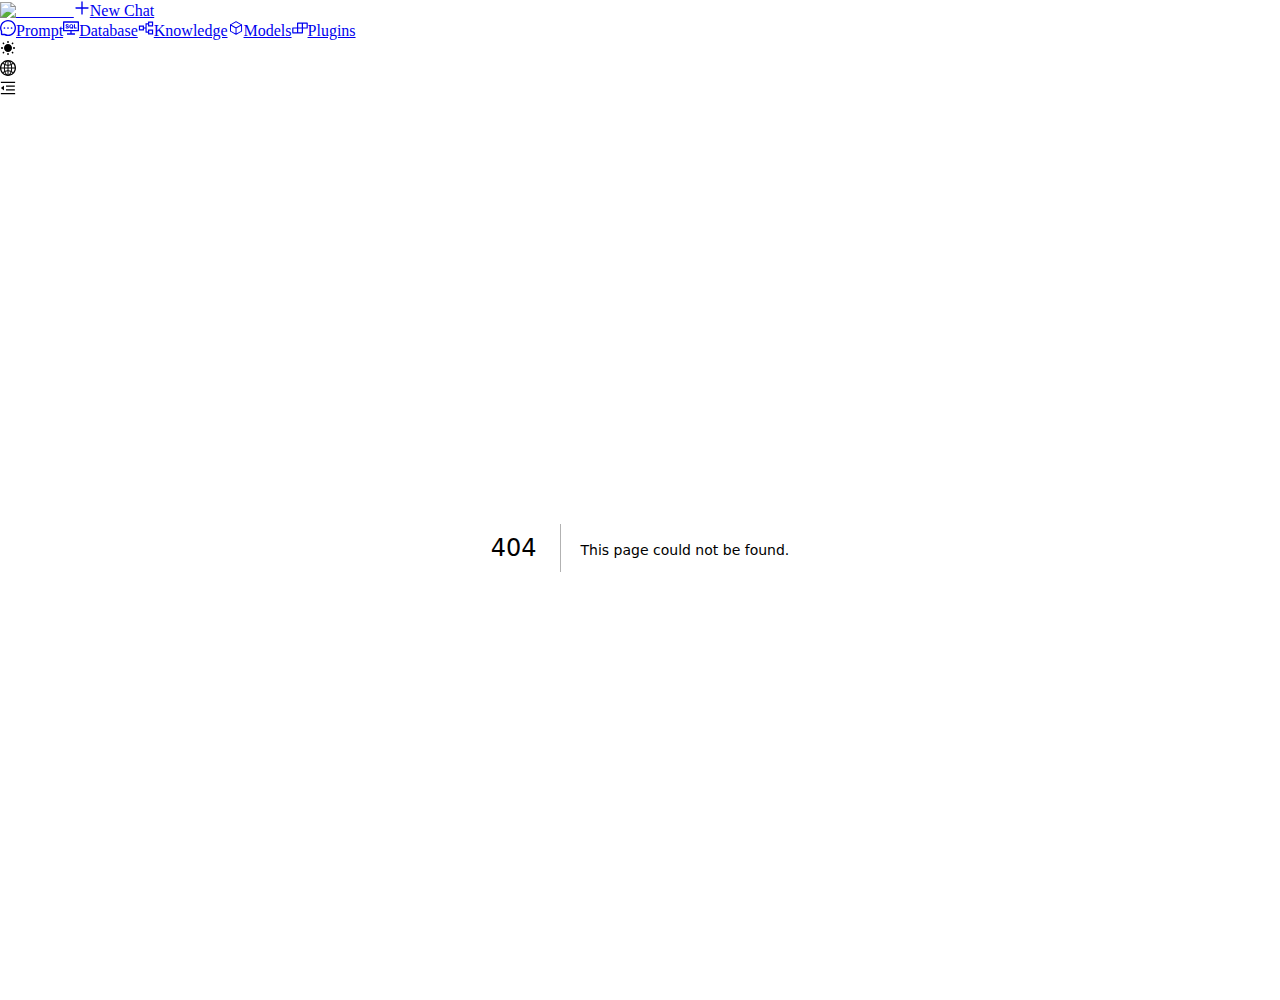
==== commit 5994499c: "fix: clickhouse connect error fix (#958)" ====
--- a/dbgpt/app/static/404/index.html
+++ b/dbgpt/app/static/404/index.html
@@ -1 +1 @@
-<!DOCTYPE html><html lang="en"><head><meta charSet="utf-8"/><meta name="viewport" content="width=device-width"/><title>404: This page could not be found</title><meta name="next-head-count" content="3"/><link rel="icon" href="/favicon.ico"/><meta name="description" content="Revolutionizing Database Interactions with Private LLM Technology"/><meta property="og:site_name" content="dbgpt.site"/><meta property="og:description" content="eosphoros-ai"/><meta property="og:title" content="DB-GPT"/><link rel="preload" href="/_next/static/css/93cf7be4620e3238.css" as="style"/><link rel="stylesheet" href="/_next/static/css/93cf7be4620e3238.css" data-n-g=""/><noscript data-n-css=""></noscript><script defer="" nomodule="" src="/_next/static/chunks/polyfills-78c92fac7aa8fdd8.js"></script><script src="/_next/static/chunks/webpack-b69a32d61efa0f1b.js" defer=""></script><script src="/_next/static/chunks/framework-f37ed5903537ad3a.js" defer=""></script><script src="/_next/static/chunks/main-11608b225f7d6953.js" defer=""></script><script src="/_next/static/chunks/pages/_app-aa37f062347068ad.js" defer=""></script><script src="/_next/static/chunks/pages/_error-8095ba9e1bf12f30.js" defer=""></script><script src="/_next/static/CUTsRxce1ItVkkTwvYArI/_buildManifest.js" defer=""></script><script src="/_next/static/CUTsRxce1ItVkkTwvYArI/_ssgManifest.js" defer=""></script><link rel="stylesheet" href="/_next/static/css/antd-output/antd.min.f4c75d8f.css"/></head><body><div id="__next"><style data-emotion="css-global gzquni">:root{--joy-fontSize-xs:0.75rem;--joy-fontSize-sm:0.875rem;--joy-fontSize-md:1rem;--joy-fontSize-lg:1.125rem;--joy-fontSize-xl:1.25rem;--joy-fontSize-xl2:1.5rem;--joy-fontSize-xl3:1.875rem;--joy-fontSize-xl4:2.25rem;--joy-fontFamily-body:Josefin Sans,sans-serif;--joy-fontFamily-display:Josefin Sans,sans-serif;--joy-fontFamily-code:Source Code Pro,ui-monospace,SFMono-Regular,Menlo,Monaco,Consolas,Liberation Mono,Courier New,monospace;--joy-fontFamily-fallback:-apple-system,BlinkMacSystemFont,"Segoe UI",Roboto,Helvetica,Arial,sans-serif,"Apple Color Emoji","Segoe UI Emoji","Segoe UI Symbol";--joy-fontWeight-sm:300;--joy-fontWeight-md:500;--joy-fontWeight-lg:600;--joy-fontWeight-xl:700;--joy-focus-thickness:2px;--joy-lineHeight-xs:1.33334;--joy-lineHeight-sm:1.42858;--joy-lineHeight-md:1.5;--joy-lineHeight-lg:1.55556;--joy-lineHeight-xl:1.66667;--joy-radius-xs:2px;--joy-radius-sm:6px;--joy-radius-md:8px;--joy-radius-lg:12px;--joy-radius-xl:16px;--joy-shadow-xs:var(--joy-shadowRing, 0 0 #000),0px 1px 2px 0px rgba(var(--joy-shadowChannel, 21 21 21) / var(--joy-shadowOpacity, 0.08));--joy-shadow-sm:var(--joy-shadowRing, 0 0 #000),0px 1px 2px 0px rgba(var(--joy-shadowChannel, 21 21 21) / var(--joy-shadowOpacity, 0.08)),0px 2px 4px 0px rgba(var(--joy-shadowChannel, 21 21 21) / var(--joy-shadowOpacity, 0.08));--joy-shadow-md:var(--joy-shadowRing, 0 0 #000),0px 2px 8px -2px rgba(var(--joy-shadowChannel, 21 21 21) / var(--joy-shadowOpacity, 0.08)),0px 6px 12px -2px rgba(var(--joy-shadowChannel, 21 21 21) / var(--joy-shadowOpacity, 0.08));--joy-shadow-lg:var(--joy-shadowRing, 0 0 #000),0px 2px 8px -2px rgba(var(--joy-shadowChannel, 21 21 21) / var(--joy-shadowOpacity, 0.08)),0px 12px 16px -4px rgba(var(--joy-shadowChannel, 21 21 21) / var(--joy-shadowOpacity, 0.08));--joy-shadow-xl:var(--joy-shadowRing, 0 0 #000),0px 2px 8px -2px rgba(var(--joy-shadowChannel, 21 21 21) / var(--joy-shadowOpacity, 0.08)),0px 20px 24px -4px rgba(var(--joy-shadowChannel, 21 21 21) / var(--joy-shadowOpacity, 0.08));--joy-zIndex-badge:1;--joy-zIndex-table:10;--joy-zIndex-popup:1000;--joy-zIndex-modal:1001;--joy-zIndex-tooltip:1500;}</style><style data-emotion="css-global r8mich">:root,[data-joy-color-scheme="light"]{--joy-palette-primary-50:#F5F7FA;--joy-palette-primary-100:#EAEEF6;--joy-palette-primary-200:#DDE7EE;--joy-palette-primary-300:#CDD7E1;--joy-palette-primary-400:#9FA6AD;--joy-palette-primary-500:#636B74;--joy-palette-primary-600:#555E68;--joy-palette-primary-700:#32383E;--joy-palette-primary-800:#23272B;--joy-palette-primary-900:#121416;--joy-palette-primary-plainColor:var(--joy-palette-primary-500, #0B6BCB);--joy-palette-primary-plainHoverBg:var(--joy-palette-primary-50, #EDF5FD);--joy-palette-primary-plainActiveBg:var(--joy-palette-primary-100, #E3EFFB);--joy-palette-primary-plainDisabledColor:var(--joy-palette-neutral-400, #9FA6AD);--joy-palette-primary-outlinedColor:var(--joy-palette-primary-500, #0B6BCB);--joy-palette-primary-outlinedBorder:var(--joy-palette-primary-300, #97C3F0);--joy-palette-primary-outlinedHoverBg:var(--joy-palette-primary-100, #E3EFFB);--joy-palette-primary-outlinedActiveBg:var(--joy-palette-primary-200, #C7DFF7);--joy-palette-primary-outlinedDisabledColor:var(--joy-palette-neutral-400, #9FA6AD);--joy-palette-primary-outlinedDisabledBorder:var(--joy-palette-neutral-200, #DDE7EE);--joy-palette-primary-softColor:var(--joy-palette-primary-700, #12467B);--joy-palette-primary-softBg:var(--joy-palette-primary-100, #E3EFFB);--joy-palette-primary-softHoverBg:var(--joy-palette-primary-200, #C7DFF7);--joy-palette-primary-softActiveColor:var(--joy-palette-primary-800, #0A2744);--joy-palette-primary-softActiveBg:var(--joy-palette-primary-300, #97C3F0);--joy-palette-primary-softDisabledColor:var(--joy-palette-neutral-400, #9FA6AD);--joy-palette-primary-softDisabledBg:var(--joy-palette-primary-50, #EDF5FD);--joy-palette-primary-solidColor:#1677ff;--joy-palette-primary-solidBg:#e6f4ff;--joy-palette-primary-solidHoverBg:#e6f4ff;--joy-palette-primary-solidActiveBg:var(--joy-palette-primary-700, #12467B);--joy-palette-primary-solidDisabledColor:var(--joy-palette-neutral-400, #9FA6AD);--joy-palette-primary-solidDisabledBg:var(--joy-palette-primary-100, #E3EFFB);--joy-palette-primary-mainChannel:99 107 116;--joy-palette-primary-lightChannel:221 231 238;--joy-palette-primary-darkChannel:50 56 62;--joy-palette-neutral-50:#F5F7FA;--joy-palette-neutral-100:#EAEEF6;--joy-palette-neutral-200:#DDE7EE;--joy-palette-neutral-300:#CDD7E1;--joy-palette-neutral-400:#9FA6AD;--joy-palette-neutral-500:#636B74;--joy-palette-neutral-600:#555E68;--joy-palette-neutral-700:#32383E;--joy-palette-neutral-800:#23272B;--joy-palette-neutral-900:#121416;--joy-palette-neutral-plainColor:#4d4d4d;--joy-palette-neutral-plainHoverBg:#EBEBEF;--joy-palette-neutral-plainActiveBg:#D8D8DF;--joy-palette-neutral-plainDisabledColor:#B9B9C6;--joy-palette-neutral-outlinedColor:var(--joy-palette-neutral-700, #32383E);--joy-palette-neutral-outlinedBorder:var(--joy-palette-neutral-300, #CDD7E1);--joy-palette-neutral-outlinedHoverBg:var(--joy-palette-neutral-100, #EAEEF6);--joy-palette-neutral-outlinedActiveBg:var(--joy-palette-neutral-200, #DDE7EE);--joy-palette-neutral-outlinedDisabledColor:var(--joy-palette-neutral-400, #9FA6AD);--joy-palette-neutral-outlinedDisabledBorder:var(--joy-palette-neutral-200, #DDE7EE);--joy-palette-neutral-softColor:var(--joy-palette-neutral-700, #32383E);--joy-palette-neutral-softBg:var(--joy-palette-neutral-100, #EAEEF6);--joy-palette-neutral-softHoverBg:var(--joy-palette-neutral-200, #DDE7EE);--joy-palette-neutral-softActiveColor:var(--joy-palette-neutral-800, #23272B);--joy-palette-neutral-softActiveBg:var(--joy-palette-neutral-300, #CDD7E1);--joy-palette-neutral-softDisabledColor:var(--joy-palette-neutral-400, #9FA6AD);--joy-palette-neutral-softDisabledBg:var(--joy-palette-neutral-50, #F5F7FA);--joy-palette-neutral-solidColor:var(--joy-palette-common-white, #FCFCFD);--joy-palette-neutral-solidBg:var(--joy-palette-neutral-500, #636B74);--joy-palette-neutral-solidHoverBg:var(--joy-palette-neutral-600, #555E68);--joy-palette-neutral-solidActiveBg:var(--joy-palette-neutral-700, #32383E);--joy-palette-neutral-solidDisabledColor:var(--joy-palette-neutral-400, #9FA6AD);--joy-palette-neutral-solidDisabledBg:var(--joy-palette-neutral-100, #EAEEF6);--joy-palette-neutral-plainHoverColor:#131318;--joy-palette-neutral-mainChannel:99 107 116;--joy-palette-neutral-lightChannel:221 231 238;--joy-palette-neutral-darkChannel:50 56 62;--joy-palette-danger-50:#FEF6F6;--joy-palette-danger-100:#FCE4E4;--joy-palette-danger-200:#F7C5C5;--joy-palette-danger-300:#F09898;--joy-palette-danger-400:#E47474;--joy-palette-danger-500:#C41C1C;--joy-palette-danger-600:#A51818;--joy-palette-danger-700:#7D1212;--joy-palette-danger-800:#430A0A;--joy-palette-danger-900:#240505;--joy-palette-danger-plainColor:var(--joy-palette-danger-500, #C41C1C);--joy-palette-danger-plainHoverBg:var(--joy-palette-danger-50, #FEF6F6);--joy-palette-danger-plainActiveBg:var(--joy-palette-danger-100, #FCE4E4);--joy-palette-danger-plainDisabledColor:var(--joy-palette-neutral-400, #9FA6AD);--joy-palette-danger-outlinedColor:var(--joy-palette-danger-500, #C41C1C);--joy-palette-danger-outlinedBorder:var(--joy-palette-danger-300, #F09898);--joy-palette-danger-outlinedHoverBg:var(--joy-palette-danger-100, #FCE4E4);--joy-palette-danger-outlinedActiveBg:var(--joy-palette-danger-200, #F7C5C5);--joy-palette-danger-outlinedDisabledColor:var(--joy-palette-neutral-400, #9FA6AD);--joy-palette-danger-outlinedDisabledBorder:var(--joy-palette-neutral-200, #DDE7EE);--joy-palette-danger-softColor:var(--joy-palette-danger-700, #7D1212);--joy-palette-danger-softBg:var(--joy-palette-danger-100, #FCE4E4);--joy-palette-danger-softHoverBg:var(--joy-palette-danger-200, #F7C5C5);--joy-palette-danger-softActiveColor:var(--joy-palette-danger-800, #430A0A);--joy-palette-danger-softActiveBg:var(--joy-palette-danger-300, #F09898);--joy-palette-danger-softDisabledColor:var(--joy-palette-neutral-400, #9FA6AD);--joy-palette-danger-softDisabledBg:var(--joy-palette-danger-50, #FEF6F6);--joy-palette-danger-solidColor:var(--joy-palette-common-white, #FCFCFD);--joy-palette-danger-solidBg:var(--joy-palette-danger-500, #C41C1C);--joy-palette-danger-solidHoverBg:var(--joy-palette-danger-600, #A51818);--joy-palette-danger-solidActiveBg:var(--joy-palette-danger-700, #7D1212);--joy-palette-danger-solidDisabledColor:var(--joy-palette-neutral-400, #9FA6AD);--joy-palette-danger-solidDisabledBg:var(--joy-palette-danger-100, #FCE4E4);--joy-palette-danger-mainChannel:196 28 28;--joy-palette-danger-lightChannel:247 197 197;--joy-palette-danger-darkChannel:125 18 18;--joy-palette-success-50:#F6FEF6;--joy-palette-success-100:#E3FBE3;--joy-palette-success-200:#C7F7C7;--joy-palette-success-300:#A1E8A1;--joy-palette-success-400:#51BC51;--joy-palette-success-500:#1F7A1F;--joy-palette-success-600:#136C13;--joy-palette-success-700:#0A470A;--joy-palette-success-800:#042F04;--joy-palette-success-900:#021D02;--joy-palette-success-plainColor:var(--joy-palette-success-500, #1F7A1F);--joy-palette-success-plainHoverBg:var(--joy-palette-success-50, #F6FEF6);--joy-palette-success-plainActiveBg:var(--joy-palette-success-100, #E3FBE3);--joy-palette-success-plainDisabledColor:var(--joy-palette-neutral-400, #9FA6AD);--joy-palette-success-outlinedColor:var(--joy-palette-success-500, #1F7A1F);--joy-palette-success-outlinedBorder:var(--joy-palette-success-300, #A1E8A1);--joy-palette-success-outlinedHoverBg:var(--joy-palette-success-100, #E3FBE3);--joy-palette-success-outlinedActiveBg:var(--joy-palette-success-200, #C7F7C7);--joy-palette-success-outlinedDisabledColor:var(--joy-palette-neutral-400, #9FA6AD);--joy-palette-success-outlinedDisabledBorder:var(--joy-palette-neutral-200, #DDE7EE);--joy-palette-success-softColor:var(--joy-palette-success-700, #0A470A);--joy-palette-success-softBg:var(--joy-palette-success-100, #E3FBE3);--joy-palette-success-softHoverBg:var(--joy-palette-success-200, #C7F7C7);--joy-palette-success-softActiveColor:var(--joy-palette-success-800, #042F04);--joy-palette-success-softActiveBg:var(--joy-palette-success-300, #A1E8A1);--joy-palette-success-softDisabledColor:var(--joy-palette-neutral-400, #9FA6AD);--joy-palette-success-softDisabledBg:var(--joy-palette-success-50, #F6FEF6);--joy-palette-success-solidColor:var(--joy-palette-common-white, #FCFCFD);--joy-palette-success-solidBg:var(--joy-palette-success-500, #1F7A1F);--joy-palette-success-solidHoverBg:var(--joy-palette-success-600, #136C13);--joy-palette-success-solidActiveBg:var(--joy-palette-success-700, #0A470A);--joy-palette-success-solidDisabledColor:var(--joy-palette-neutral-400, #9FA6AD);--joy-palette-success-solidDisabledBg:var(--joy-palette-success-100, #E3FBE3);--joy-palette-success-mainChannel:31 122 31;--joy-palette-success-lightChannel:199 247 199;--joy-palette-success-darkChannel:10 71 10;--joy-palette-warning-50:#FEFAF6;--joy-palette-warning-100:#FDF0E1;--joy-palette-warning-200:#FCE1C2;--joy-palette-warning-300:#F3C896;--joy-palette-warning-400:#EA9A3E;--joy-palette-warning-500:#9A5B13;--joy-palette-warning-600:#72430D;--joy-palette-warning-700:#492B08;--joy-palette-warning-800:#2E1B05;--joy-palette-warning-900:#1D1002;--joy-palette-warning-plainColor:var(--joy-palette-warning-500, #9A5B13);--joy-palette-warning-plainHoverBg:var(--joy-palette-warning-50, #FEFAF6);--joy-palette-warning-plainActiveBg:var(--joy-palette-warning-100, #FDF0E1);--joy-palette-warning-plainDisabledColor:var(--joy-palette-neutral-400, #9FA6AD);--joy-palette-warning-outlinedColor:var(--joy-palette-warning-500, #9A5B13);--joy-palette-warning-outlinedBorder:var(--joy-palette-warning-300, #F3C896);--joy-palette-warning-outlinedHoverBg:var(--joy-palette-warning-100, #FDF0E1);--joy-palette-warning-outlinedActiveBg:var(--joy-palette-warning-200, #FCE1C2);--joy-palette-warning-outlinedDisabledColor:var(--joy-palette-neutral-400, #9FA6AD);--joy-palette-warning-outlinedDisabledBorder:var(--joy-palette-neutral-200, #DDE7EE);--joy-palette-warning-softColor:var(--joy-palette-warning-700, #492B08);--joy-palette-warning-softBg:var(--joy-palette-warning-100, #FDF0E1);--joy-palette-warning-softHoverBg:var(--joy-palette-warning-200, #FCE1C2);--joy-palette-warning-softActiveColor:var(--joy-palette-warning-800, #2E1B05);--joy-palette-warning-softActiveBg:var(--joy-palette-warning-300, #F3C896);--joy-palette-warning-softDisabledColor:var(--joy-palette-neutral-400, #9FA6AD);--joy-palette-warning-softDisabledBg:var(--joy-palette-warning-50, #FEFAF6);--joy-palette-warning-solidColor:var(--joy-palette-common-white, #FCFCFD);--joy-palette-warning-solidBg:var(--joy-palette-warning-500, #9A5B13);--joy-palette-warning-solidHoverBg:var(--joy-palette-warning-600, #72430D);--joy-palette-warning-solidActiveBg:var(--joy-palette-warning-700, #492B08);--joy-palette-warning-solidDisabledColor:var(--joy-palette-neutral-400, #9FA6AD);--joy-palette-warning-solidDisabledBg:var(--joy-palette-warning-100, #FDF0E1);--joy-palette-warning-mainChannel:154 91 19;--joy-palette-warning-lightChannel:252 225 194;--joy-palette-warning-darkChannel:73 43 8;--joy-palette-common-white:#FBFCFD;--joy-palette-common-black:#0E0E10;--joy-palette-text-primary:#505050;--joy-palette-text-secondary:var(--joy-palette-neutral-700, #32383E);--joy-palette-text-tertiary:var(--joy-palette-neutral-600, #555E68);--joy-palette-text-icon:var(--joy-palette-neutral-500, #636B74);--joy-palette-background-body:#F7F7F7;--joy-palette-background-surface:#fff;--joy-palette-background-popup:var(--joy-palette-common-white, #FCFCFD);--joy-palette-background-level1:var(--joy-palette-neutral-100, #EAEEF6);--joy-palette-background-level2:var(--joy-palette-neutral-200, #DDE7EE);--joy-palette-background-level3:var(--joy-palette-neutral-300, #CDD7E1);--joy-palette-background-tooltip:var(--joy-palette-neutral-500, #636B74);--joy-palette-background-backdrop:rgba(var(--joy-palette-neutral-darkChannel, 18 20 22) / 0.25);--joy-palette-divider:rgba(var(--joy-palette-neutral-mainChannel, 99 107 116) / 0.3);--joy-palette-focusVisible:var(--joy-palette-primary-500, #0B6BCB);--joy-shadowRing:0 0 #000;--joy-shadowChannel:21 21 21;--joy-shadowOpacity:0.08;}</style><style data-emotion="css-global 1mp652s">[data-joy-color-scheme="dark"]{--joy-palette-primary-50:#F5F7FA;--joy-palette-primary-100:#EAEEF6;--joy-palette-primary-200:#DDE7EE;--joy-palette-primary-300:#CDD7E1;--joy-palette-primary-400:#9FA6AD;--joy-palette-primary-500:#636B74;--joy-palette-primary-600:#555E68;--joy-palette-primary-700:#32383E;--joy-palette-primary-800:#23272B;--joy-palette-primary-900:#121416;--joy-palette-primary-plainColor:var(--joy-palette-primary-300, #97C3F0);--joy-palette-primary-plainHoverBg:var(--joy-palette-primary-800, #0A2744);--joy-palette-primary-plainActiveBg:var(--joy-palette-primary-700, #12467B);--joy-palette-primary-plainDisabledColor:var(--joy-palette-neutral-500, #636B74);--joy-palette-primary-outlinedColor:var(--joy-palette-primary-200, #C7DFF7);--joy-palette-primary-outlinedBorder:var(--joy-palette-primary-700, #12467B);--joy-palette-primary-outlinedHoverBg:var(--joy-palette-primary-800, #0A2744);--joy-palette-primary-outlinedActiveBg:var(--joy-palette-primary-700, #12467B);--joy-palette-primary-outlinedDisabledColor:var(--joy-palette-neutral-500, #636B74);--joy-palette-primary-outlinedDisabledBorder:var(--joy-palette-neutral-800, #23272B);--joy-palette-primary-softColor:var(--joy-palette-primary-200, #C7DFF7);--joy-palette-primary-softBg:#353539;--joy-palette-primary-softHoverBg:#35353978;--joy-palette-primary-softActiveColor:var(--joy-palette-primary-100, #E3EFFB);--joy-palette-primary-softActiveBg:var(--joy-palette-primary-600, #185EA5);--joy-palette-primary-softDisabledColor:var(--joy-palette-neutral-500, #636B74);--joy-palette-primary-softDisabledBg:#353539;--joy-palette-primary-solidColor:var(--joy-palette-common-white, #FCFCFD);--joy-palette-primary-solidBg:#51525beb;--joy-palette-primary-solidHoverBg:#51525beb;--joy-palette-primary-solidActiveBg:var(--joy-palette-primary-700, #12467B);--joy-palette-primary-solidDisabledColor:var(--joy-palette-neutral-500, #636B74);--joy-palette-primary-solidDisabledBg:var(--joy-palette-primary-800, #0A2744);--joy-palette-primary-mainChannel:159 166 173;--joy-palette-primary-lightChannel:221 231 238;--joy-palette-primary-darkChannel:50 56 62;--joy-palette-neutral-50:#F5F7FA;--joy-palette-neutral-100:#EAEEF6;--joy-palette-neutral-200:#DDE7EE;--joy-palette-neutral-300:#CDD7E1;--joy-palette-neutral-400:#9FA6AD;--joy-palette-neutral-500:#636B74;--joy-palette-neutral-600:#555E68;--joy-palette-neutral-700:#32383E;--joy-palette-neutral-800:#23272B;--joy-palette-neutral-900:#121416;--joy-palette-neutral-plainColor:#D8D8DF;--joy-palette-neutral-plainHoverBg:#353539;--joy-palette-neutral-plainActiveBg:#434356;--joy-palette-neutral-plainDisabledColor:#434356;--joy-palette-neutral-outlinedColor:var(--joy-palette-neutral-200, #DDE7EE);--joy-palette-neutral-outlinedBorder:#353539;--joy-palette-neutral-outlinedHoverBg:var(--joy-palette-neutral-800, #23272B);--joy-palette-neutral-outlinedActiveBg:var(--joy-palette-neutral-700, #32383E);--joy-palette-neutral-outlinedDisabledColor:var(--joy-palette-neutral-500, #636B74);--joy-palette-neutral-outlinedDisabledBorder:var(--joy-palette-neutral-800, #23272B);--joy-palette-neutral-softColor:var(--joy-palette-neutral-200, #DDE7EE);--joy-palette-neutral-softBg:var(--joy-palette-neutral-800, #23272B);--joy-palette-neutral-softHoverBg:var(--joy-palette-neutral-700, #32383E);--joy-palette-neutral-softActiveColor:var(--joy-palette-neutral-100, #EAEEF6);--joy-palette-neutral-softActiveBg:var(--joy-palette-neutral-600, #555E68);--joy-palette-neutral-softDisabledColor:var(--joy-palette-neutral-500, #636B74);--joy-palette-neutral-softDisabledBg:var(--joy-palette-neutral-900, #121416);--joy-palette-neutral-solidColor:var(--joy-palette-common-white, #FCFCFD);--joy-palette-neutral-solidBg:var(--joy-palette-neutral-500, #636B74);--joy-palette-neutral-solidHoverBg:var(--joy-palette-neutral-600, #555E68);--joy-palette-neutral-solidActiveBg:var(--joy-palette-neutral-700, #32383E);--joy-palette-neutral-solidDisabledColor:var(--joy-palette-neutral-500, #636B74);--joy-palette-neutral-solidDisabledBg:var(--joy-palette-neutral-800, #23272B);--joy-palette-neutral-plainHoverColor:#F7F7F8;--joy-palette-neutral-outlinedHoverBorder:#454651;--joy-palette-neutral-mainChannel:159 166 173;--joy-palette-neutral-lightChannel:221 231 238;--joy-palette-neutral-darkChannel:50 56 62;--joy-palette-danger-50:#FEF6F6;--joy-palette-danger-100:#FCE4E4;--joy-palette-danger-200:#F7C5C5;--joy-palette-danger-300:#F09898;--joy-palette-danger-400:#E47474;--joy-palette-danger-500:#C41C1C;--joy-palette-danger-600:#A51818;--joy-palette-danger-700:#7D1212;--joy-palette-danger-800:#430A0A;--joy-palette-danger-900:#240505;--joy-palette-danger-plainColor:var(--joy-palette-danger-300, #F09898);--joy-palette-danger-plainHoverBg:var(--joy-palette-danger-800, #430A0A);--joy-palette-danger-plainActiveBg:var(--joy-palette-danger-700, #7D1212);--joy-palette-danger-plainDisabledColor:var(--joy-palette-neutral-500, #636B74);--joy-palette-danger-outlinedColor:var(--joy-palette-danger-200, #F7C5C5);--joy-palette-danger-outlinedBorder:var(--joy-palette-danger-700, #7D1212);--joy-palette-danger-outlinedHoverBg:var(--joy-palette-danger-800, #430A0A);--joy-palette-danger-outlinedActiveBg:var(--joy-palette-danger-700, #7D1212);--joy-palette-danger-outlinedDisabledColor:var(--joy-palette-neutral-500, #636B74);--joy-palette-danger-outlinedDisabledBorder:var(--joy-palette-neutral-800, #23272B);--joy-palette-danger-softColor:var(--joy-palette-danger-200, #F7C5C5);--joy-palette-danger-softBg:var(--joy-palette-danger-800, #430A0A);--joy-palette-danger-softHoverBg:var(--joy-palette-danger-700, #7D1212);--joy-palette-danger-softActiveColor:var(--joy-palette-danger-100, #FCE4E4);--joy-palette-danger-softActiveBg:var(--joy-palette-danger-600, #A51818);--joy-palette-danger-softDisabledColor:var(--joy-palette-neutral-500, #636B74);--joy-palette-danger-softDisabledBg:var(--joy-palette-danger-900, #240505);--joy-palette-danger-solidColor:var(--joy-palette-common-white, #FCFCFD);--joy-palette-danger-solidBg:var(--joy-palette-danger-500, #C41C1C);--joy-palette-danger-solidHoverBg:var(--joy-palette-danger-600, #A51818);--joy-palette-danger-solidActiveBg:var(--joy-palette-danger-700, #7D1212);--joy-palette-danger-solidDisabledColor:var(--joy-palette-neutral-500, #636B74);--joy-palette-danger-solidDisabledBg:var(--joy-palette-danger-800, #430A0A);--joy-palette-danger-mainChannel:228 116 116;--joy-palette-danger-lightChannel:247 197 197;--joy-palette-danger-darkChannel:125 18 18;--joy-palette-success-50:#F6FEF6;--joy-palette-success-100:#E3FBE3;--joy-palette-success-200:#C7F7C7;--joy-palette-success-300:#A1E8A1;--joy-palette-success-400:#51BC51;--joy-palette-success-500:#1F7A1F;--joy-palette-success-600:#136C13;--joy-palette-success-700:#0A470A;--joy-palette-success-800:#042F04;--joy-palette-success-900:#021D02;--joy-palette-success-plainColor:var(--joy-palette-success-300, #A1E8A1);--joy-palette-success-plainHoverBg:var(--joy-palette-success-800, #042F04);--joy-palette-success-plainActiveBg:var(--joy-palette-success-700, #0A470A);--joy-palette-success-plainDisabledColor:var(--joy-palette-neutral-500, #636B74);--joy-palette-success-outlinedColor:var(--joy-palette-success-200, #C7F7C7);--joy-palette-success-outlinedBorder:var(--joy-palette-success-700, #0A470A);--joy-palette-success-outlinedHoverBg:var(--joy-palette-success-800, #042F04);--joy-palette-success-outlinedActiveBg:var(--joy-palette-success-700, #0A470A);--joy-palette-success-outlinedDisabledColor:var(--joy-palette-neutral-500, #636B74);--joy-palette-success-outlinedDisabledBorder:var(--joy-palette-neutral-800, #23272B);--joy-palette-success-softColor:var(--joy-palette-success-200, #C7F7C7);--joy-palette-success-softBg:var(--joy-palette-success-800, #042F04);--joy-palette-success-softHoverBg:var(--joy-palette-success-700, #0A470A);--joy-palette-success-softActiveColor:var(--joy-palette-success-100, #E3FBE3);--joy-palette-success-softActiveBg:var(--joy-palette-success-600, #136C13);--joy-palette-success-softDisabledColor:var(--joy-palette-neutral-500, #636B74);--joy-palette-success-softDisabledBg:var(--joy-palette-success-900, #021D02);--joy-palette-success-solidColor:var(--joy-palette-common-white, #FCFCFD);--joy-palette-success-solidBg:var(--joy-palette-success-500, #1F7A1F);--joy-palette-success-solidHoverBg:var(--joy-palette-success-600, #136C13);--joy-palette-success-solidActiveBg:var(--joy-palette-success-700, #0A470A);--joy-palette-success-solidDisabledColor:var(--joy-palette-neutral-500, #636B74);--joy-palette-success-solidDisabledBg:var(--joy-palette-success-800, #042F04);--joy-palette-success-mainChannel:81 188 81;--joy-palette-success-lightChannel:199 247 199;--joy-palette-success-darkChannel:10 71 10;--joy-palette-warning-50:#FEFAF6;--joy-palette-warning-100:#FDF0E1;--joy-palette-warning-200:#FCE1C2;--joy-palette-warning-300:#F3C896;--joy-palette-warning-400:#EA9A3E;--joy-palette-warning-500:#9A5B13;--joy-palette-warning-600:#72430D;--joy-palette-warning-700:#492B08;--joy-palette-warning-800:#2E1B05;--joy-palette-warning-900:#1D1002;--joy-palette-warning-plainColor:var(--joy-palette-warning-300, #F3C896);--joy-palette-warning-plainHoverBg:var(--joy-palette-warning-800, #2E1B05);--joy-palette-warning-plainActiveBg:var(--joy-palette-warning-700, #492B08);--joy-palette-warning-plainDisabledColor:var(--joy-palette-neutral-500, #636B74);--joy-palette-warning-outlinedColor:var(--joy-palette-warning-200, #FCE1C2);--joy-palette-warning-outlinedBorder:var(--joy-palette-warning-700, #492B08);--joy-palette-warning-outlinedHoverBg:var(--joy-palette-warning-800, #2E1B05);--joy-palette-warning-outlinedActiveBg:var(--joy-palette-warning-700, #492B08);--joy-palette-warning-outlinedDisabledColor:var(--joy-palette-neutral-500, #636B74);--joy-palette-warning-outlinedDisabledBorder:var(--joy-palette-neutral-800, #23272B);--joy-palette-warning-softColor:var(--joy-palette-warning-200, #FCE1C2);--joy-palette-warning-softBg:var(--joy-palette-warning-800, #2E1B05);--joy-palette-warning-softHoverBg:var(--joy-palette-warning-700, #492B08);--joy-palette-warning-softActiveColor:var(--joy-palette-warning-100, #FDF0E1);--joy-palette-warning-softActiveBg:var(--joy-palette-warning-600, #72430D);--joy-palette-warning-softDisabledColor:var(--joy-palette-neutral-500, #636B74);--joy-palette-warning-softDisabledBg:var(--joy-palette-warning-900, #1D1002);--joy-palette-warning-solidColor:var(--joy-palette-common-white, #FCFCFD);--joy-palette-warning-solidBg:var(--joy-palette-warning-500, #9A5B13);--joy-palette-warning-solidHoverBg:var(--joy-palette-warning-600, #72430D);--joy-palette-warning-solidActiveBg:var(--joy-palette-warning-700, #492B08);--joy-palette-warning-solidDisabledColor:var(--joy-palette-neutral-500, #636B74);--joy-palette-warning-solidDisabledBg:var(--joy-palette-warning-800, #2E1B05);--joy-palette-warning-mainChannel:234 154 62;--joy-palette-warning-lightChannel:252 225 194;--joy-palette-warning-darkChannel:73 43 8;--joy-palette-common-white:#FBFCFD;--joy-palette-common-black:#0E0E10;--joy-palette-text-primary:#FDFDFC;--joy-palette-text-secondary:var(--joy-palette-neutral-300, #CDD7E1);--joy-palette-text-tertiary:var(--joy-palette-neutral-400, #9FA6AD);--joy-palette-text-icon:var(--joy-palette-neutral-400, #9FA6AD);--joy-palette-background-body:#151622;--joy-palette-background-surface:#51525beb;--joy-palette-background-popup:var(--joy-palette-common-black, #09090B);--joy-palette-background-level1:var(--joy-palette-neutral-800, #23272B);--joy-palette-background-level2:var(--joy-palette-neutral-700, #32383E);--joy-palette-background-level3:var(--joy-palette-neutral-600, #555E68);--joy-palette-background-tooltip:var(--joy-palette-neutral-600, #555E68);--joy-palette-background-backdrop:rgba(var(--joy-palette-neutral-darkChannel, 245 247 250) / 0.25);--joy-palette-divider:rgba(var(--joy-palette-neutral-mainChannel, 99 107 116) / 0.16);--joy-palette-focusVisible:var(--joy-palette-primary-500, #0B6BCB);--joy-shadowRing:0 0 #000;--joy-shadowChannel:0 0 0;--joy-shadowOpacity:0.6;}</style><div><div class="flex w-screen h-screen overflow-hidden"><div class="transition-[width] w-60 hidden md:block"><div class="flex flex-col h-screen bg-white dark:bg-[#232734]"><a class="p-2" href="/"><img alt="DB-GPT" loading="lazy" width="239" height="60" decoding="async" data-nimg="1" class="w-full h-full" style="color:transparent" src="/LOGO_1.png"/></a><a class="flex items-center justify-center mb-4 mx-4 h-11 bg-theme-primary rounded text-white" href="/"><span role="img" aria-label="plus" class="anticon anticon-plus mr-2"><svg viewBox="64 64 896 896" focusable="false" data-icon="plus" width="1em" height="1em" fill="currentColor" aria-hidden="true"><path d="M482 152h60q8 0 8 8v704q0 8-8 8h-60q-8 0-8-8V160q0-8 8-8z"></path><path d="M192 474h672q8 0 8 8v60q0 8-8 8H160q-8 0-8-8v-60q0-8 8-8z"></path></svg></span><span>New Chat</span></a><div class="flex-1 overflow-y-scroll"></div><div class="pt-4"><div class="max-h-52 overflow-y-auto scrollbar-default"><a class="flex items-center h-10 hover:bg-[#F1F5F9] dark:hover:bg-theme-dark text-base w-full transition-colors whitespace-nowrap px-4  overflow-hidden" href="/app/"><span role="img" aria-label="appstore" class="anticon anticon-appstore"><svg viewBox="64 64 896 896" focusable="false" data-icon="appstore" width="1em" height="1em" fill="currentColor" aria-hidden="true"><path d="M464 144H160c-8.8 0-16 7.2-16 16v304c0 8.8 7.2 16 16 16h304c8.8 0 16-7.2 16-16V160c0-8.8-7.2-16-16-16zm-52 268H212V212h200v200zm452-268H560c-8.8 0-16 7.2-16 16v304c0 8.8 7.2 16 16 16h304c8.8 0 16-7.2 16-16V160c0-8.8-7.2-16-16-16zm-52 268H612V212h200v200zM464 544H160c-8.8 0-16 7.2-16 16v304c0 8.8 7.2 16 16 16h304c8.8 0 16-7.2 16-16V560c0-8.8-7.2-16-16-16zm-52 268H212V612h200v200zm452-268H560c-8.8 0-16 7.2-16 16v304c0 8.8 7.2 16 16 16h304c8.8 0 16-7.2 16-16V560c0-8.8-7.2-16-16-16zm-52 268H612V612h200v200z"></path></svg></span><span class="ml-3 text-sm">App</span></a><a class="flex items-center h-10 hover:bg-[#F1F5F9] dark:hover:bg-theme-dark text-base w-full transition-colors whitespace-nowrap px-4  overflow-hidden" href="/flow/"><span role="img" aria-label="fork" class="anticon anticon-fork"><svg viewBox="64 64 896 896" focusable="false" data-icon="fork" width="1em" height="1em" fill="currentColor" aria-hidden="true"><path d="M752 100c-61.8 0-112 50.2-112 112 0 47.7 29.9 88.5 72 104.6v27.6L512 601.4 312 344.2v-27.6c42.1-16.1 72-56.9 72-104.6 0-61.8-50.2-112-112-112s-112 50.2-112 112c0 50.6 33.8 93.5 80 107.3v34.4c0 9.7 3.3 19.3 9.3 27L476 672.3v33.6c-44.2 15-76 56.9-76 106.1 0 61.8 50.2 112 112 112s112-50.2 112-112c0-49.2-31.8-91-76-106.1v-33.6l226.7-291.6c6-7.7 9.3-17.3 9.3-27v-34.4c46.2-13.8 80-56.7 80-107.3 0-61.8-50.2-112-112-112zM224 212a48.01 48.01 0 0196 0 48.01 48.01 0 01-96 0zm336 600a48.01 48.01 0 01-96 0 48.01 48.01 0 0196 0zm192-552a48.01 48.01 0 010-96 48.01 48.01 0 010 96z"></path></svg></span><span class="ml-3 text-sm">AWEL Flow</span></a><a class="flex items-center h-10 hover:bg-[#F1F5F9] dark:hover:bg-theme-dark text-base w-full transition-colors whitespace-nowrap px-4  overflow-hidden" href="/models/"><span role="img" class="anticon"><svg width="1em" height="1em" fill="currentColor" viewBox="0 0 1024 1024" version="1.1"><path d="M513.89 950.72c-5.5 0-11-1.4-15.99-4.2L143.84 743c-9.85-5.73-15.99-16.17-15.99-27.64V308.58c0-11.33 6.14-21.91 15.99-27.64L497.9 77.43c9.85-5.73 22.14-5.73 31.99 0l354.06 203.52c9.85 5.73 15.99 16.17 15.99 27.64V715.5c0 11.33-6.14 21.91-15.99 27.64L529.89 946.52c-4.99 2.8-10.49 4.2-16 4.2zM191.83 697.15L513.89 882.2l322.07-185.05V326.92L513.89 141.87 191.83 326.92v370.23z m322.06-153.34c-5.37 0-10.88-1.4-15.99-4.33L244.29 393.91c-15.35-8.79-20.6-28.27-11.77-43.56 8.83-15.28 28.41-20.5 43.76-11.72l253.61 145.7c15.35 8.79 20.6 28.27 11.77 43.56-6.01 10.32-16.76 15.92-27.77 15.92z m0 291.52c-17.66 0-31.99-14.26-31.99-31.84V530.44L244.55 393.91s-0.13 0-0.13-0.13l-100.45-57.69c-15.35-8.79-20.6-28.27-11.77-43.56s28.41-20.5 43.76-11.72l354.06 203.52c9.85 5.73 15.99 16.17 15.99 27.64v291.39c-0.13 17.71-14.46 31.97-32.12 31.97z m0 115.39c-17.66 0-31.99-14.26-31.99-31.84V511.97c0-17.58 14.33-31.84 31.99-31.84s31.99 14.26 31.99 31.84v406.91c0 17.7-14.33 31.84-31.99 31.84z m0-406.91c-11 0-21.75-5.73-27.77-15.92-8.83-15.28-3.58-34.64 11.77-43.56l354.06-203.52c15.35-8.79 34.8-3.57 43.76 11.72 8.83 15.28 3.58 34.64-11.77 43.56L529.89 539.61c-4.99 2.93-10.49 4.2-16 4.2z"></path></svg></span><span class="ml-3 text-sm">Models</span></a><a class="flex items-center h-10 hover:bg-[#F1F5F9] dark:hover:bg-theme-dark text-base w-full transition-colors whitespace-nowrap px-4  overflow-hidden" href="/database/"><span role="img" aria-label="console-sql" class="anticon anticon-console-sql"><svg viewBox="64 64 896 896" focusable="false" data-icon="console-sql" width="1em" height="1em" fill="currentColor" aria-hidden="true"><defs><style></style></defs><path d="M301.3 496.7c-23.8 0-40.2-10.5-41.6-26.9H205c.9 43.4 36.9 70.3 93.9 70.3 59.1 0 95-28.4 95-75.5 0-35.8-20-55.9-64.5-64.5l-29.1-5.6c-23.8-4.7-33.8-11.9-33.8-24.2 0-15 13.3-24.5 33.4-24.5 20.1 0 35.3 11.1 36.6 27h53c-.9-41.7-37.5-70.3-90.3-70.3-54.4 0-89.7 28.9-89.7 73 0 35.5 21.2 58 62.5 65.8l29.7 5.9c25.8 5.2 35.6 11.9 35.6 24.4.1 14.7-14.5 25.1-36 25.1z"></path><path d="M928 140H96c-17.7 0-32 14.3-32 32v496c0 17.7 14.3 32 32 32h380v112H304c-8.8 0-16 7.2-16 16v48c0 4.4 3.6 8 8 8h432c4.4 0 8-3.6 8-8v-48c0-8.8-7.2-16-16-16H548V700h380c17.7 0 32-14.3 32-32V172c0-17.7-14.3-32-32-32zm-40 488H136V212h752v416z"></path><path d="M828.5 486.7h-95.8V308.5h-57.4V534h153.2zm-298.6 53.4c14.1 0 27.2-2 39.1-5.8l13.3 20.3h53.3L607.9 511c21.1-20 33-51.1 33-89.8 0-73.3-43.3-118.8-110.9-118.8s-111.2 45.3-111.2 118.8c-.1 73.7 43 118.9 111.1 118.9zm0-190c31.6 0 52.7 27.7 52.7 71.1 0 16.7-3.6 30.6-10 40.5l-5.2-6.9h-48.8L542 491c-3.9.9-8 1.4-12.2 1.4-31.7 0-52.8-27.5-52.8-71.2.1-43.6 21.2-71.1 52.9-71.1z"></path></svg></span><span class="ml-3 text-sm">Database</span></a><a class="flex items-center h-10 hover:bg-[#F1F5F9] dark:hover:bg-theme-dark text-base w-full transition-colors whitespace-nowrap px-4  overflow-hidden" href="/knowledge/"><span role="img" aria-label="partition" class="anticon anticon-partition"><svg viewBox="64 64 896 896" focusable="false" data-icon="partition" width="1em" height="1em" fill="currentColor" aria-hidden="true"><defs><style></style></defs><path d="M640.6 429.8h257.1c7.9 0 14.3-6.4 14.3-14.3V158.3c0-7.9-6.4-14.3-14.3-14.3H640.6c-7.9 0-14.3 6.4-14.3 14.3v92.9H490.6c-3.9 0-7.1 3.2-7.1 7.1v221.5h-85.7v-96.5c0-7.9-6.4-14.3-14.3-14.3H126.3c-7.9 0-14.3 6.4-14.3 14.3v257.2c0 7.9 6.4 14.3 14.3 14.3h257.1c7.9 0 14.3-6.4 14.3-14.3V544h85.7v221.5c0 3.9 3.2 7.1 7.1 7.1h135.7v92.9c0 7.9 6.4 14.3 14.3 14.3h257.1c7.9 0 14.3-6.4 14.3-14.3v-257c0-7.9-6.4-14.3-14.3-14.3h-257c-7.9 0-14.3 6.4-14.3 14.3v100h-78.6v-393h78.6v100c0 7.9 6.4 14.3 14.3 14.3zm53.5-217.9h150V362h-150V211.9zM329.9 587h-150V437h150v150zm364.2 75.1h150v150.1h-150V662.1z"></path></svg></span><span class="ml-3 text-sm">Knowledge</span></a><a class="flex items-center h-10 hover:bg-[#F1F5F9] dark:hover:bg-theme-dark text-base w-full transition-colors whitespace-nowrap px-4  overflow-hidden" href="/agent/"><span role="img" aria-label="build" class="anticon anticon-build"><svg viewBox="64 64 896 896" focusable="false" data-icon="build" width="1em" height="1em" fill="currentColor" aria-hidden="true"><path d="M916 210H376c-17.7 0-32 14.3-32 32v236H108c-17.7 0-32 14.3-32 32v272c0 17.7 14.3 32 32 32h540c17.7 0 32-14.3 32-32V546h236c17.7 0 32-14.3 32-32V242c0-17.7-14.3-32-32-32zm-504 68h200v200H412V278zm-68 468H144V546h200v200zm268 0H412V546h200v200zm268-268H680V278h200v200z"></path></svg></span><span class="ml-3 text-sm">Plugins</span></a><a class="flex items-center h-10 hover:bg-[#F1F5F9] dark:hover:bg-theme-dark text-base w-full transition-colors whitespace-nowrap px-4  overflow-hidden" href="/prompt/"><span role="img" aria-label="message" class="anticon anticon-message"><svg viewBox="64 64 896 896" focusable="false" data-icon="message" width="1em" height="1em" fill="currentColor" aria-hidden="true"><path d="M464 512a48 48 0 1096 0 48 48 0 10-96 0zm200 0a48 48 0 1096 0 48 48 0 10-96 0zm-400 0a48 48 0 1096 0 48 48 0 10-96 0zm661.2-173.6c-22.6-53.7-55-101.9-96.3-143.3a444.35 444.35 0 00-143.3-96.3C630.6 75.7 572.2 64 512 64h-2c-60.6.3-119.3 12.3-174.5 35.9a445.35 445.35 0 00-142 96.5c-40.9 41.3-73 89.3-95.2 142.8-23 55.4-34.6 114.3-34.3 174.9A449.4 449.4 0 00112 714v152a46 46 0 0046 46h152.1A449.4 449.4 0 00510 960h2.1c59.9 0 118-11.6 172.7-34.3a444.48 444.48 0 00142.8-95.2c41.3-40.9 73.8-88.7 96.5-142 23.6-55.2 35.6-113.9 35.9-174.5.3-60.9-11.5-120-34.8-175.6zm-151.1 438C704 845.8 611 884 512 884h-1.7c-60.3-.3-120.2-15.3-173.1-43.5l-8.4-4.5H188V695.2l-4.5-8.4C155.3 633.9 140.3 574 140 513.7c-.4-99.7 37.7-193.3 107.6-263.8 69.8-70.5 163.1-109.5 262.8-109.9h1.7c50 0 98.5 9.7 144.2 28.9 44.6 18.7 84.6 45.6 119 80 34.3 34.3 61.3 74.4 80 119 19.4 46.2 29.1 95.2 28.9 145.8-.6 99.6-39.7 192.9-110.1 262.7z"></path></svg></span><span class="ml-3 text-sm">Prompt</span></a></div><div class="flex items-center justify-around py-4 mt-2"><div class="flex-1 flex items-center justify-center cursor-pointer text-xl"><span role="img" class="anticon"><svg width="1em" height="1em" fill="currentColor" viewBox="0 0 1024 1024"><path d="M554.6 64h-85.4v128h85.4V64z m258.2 87.4L736 228.2l59.8 59.8 76.8-76.8-59.8-59.8z m-601.6 0l-59.8 59.8 76.8 76.8 59.8-59.8-76.8-76.8zM512 256c-140.8 0-256 115.2-256 256s115.2 256 256 256 256-115.2 256-256-115.2-256-256-256z m448 213.4h-128v85.4h128v-85.4z m-768 0H64v85.4h128v-85.4zM795.8 736L736 795.8l76.8 76.8 59.8-59.8-76.8-76.8z m-567.6 0l-76.8 76.8 59.8 59.8 76.8-76.8-59.8-59.8z m326.4 96h-85.4v128h85.4v-128z" p-id="7802"></path></svg></span></div><div class="flex-1 flex items-center justify-center cursor-pointer text-xl"><span role="img" aria-label="global" class="anticon anticon-global"><svg viewBox="64 64 896 896" focusable="false" data-icon="global" width="1em" height="1em" fill="currentColor" aria-hidden="true"><path d="M854.4 800.9c.2-.3.5-.6.7-.9C920.6 722.1 960 621.7 960 512s-39.4-210.1-104.8-288c-.2-.3-.5-.5-.7-.8-1.1-1.3-2.1-2.5-3.2-3.7-.4-.5-.8-.9-1.2-1.4l-4.1-4.7-.1-.1c-1.5-1.7-3.1-3.4-4.6-5.1l-.1-.1c-3.2-3.4-6.4-6.8-9.7-10.1l-.1-.1-4.8-4.8-.3-.3c-1.5-1.5-3-2.9-4.5-4.3-.5-.5-1-1-1.6-1.5-1-1-2-1.9-3-2.8-.3-.3-.7-.6-1-1C736.4 109.2 629.5 64 512 64s-224.4 45.2-304.3 119.2c-.3.3-.7.6-1 1-1 .9-2 1.9-3 2.9-.5.5-1 1-1.6 1.5-1.5 1.4-3 2.9-4.5 4.3l-.3.3-4.8 4.8-.1.1c-3.3 3.3-6.5 6.7-9.7 10.1l-.1.1c-1.6 1.7-3.1 3.4-4.6 5.1l-.1.1c-1.4 1.5-2.8 3.1-4.1 4.7-.4.5-.8.9-1.2 1.4-1.1 1.2-2.1 2.5-3.2 3.7-.2.3-.5.5-.7.8C103.4 301.9 64 402.3 64 512s39.4 210.1 104.8 288c.2.3.5.6.7.9l3.1 3.7c.4.5.8.9 1.2 1.4l4.1 4.7c0 .1.1.1.1.2 1.5 1.7 3 3.4 4.6 5l.1.1c3.2 3.4 6.4 6.8 9.6 10.1l.1.1c1.6 1.6 3.1 3.2 4.7 4.7l.3.3c3.3 3.3 6.7 6.5 10.1 9.6 80.1 74 187 119.2 304.5 119.2s224.4-45.2 304.3-119.2a300 300 0 0010-9.6l.3-.3c1.6-1.6 3.2-3.1 4.7-4.7l.1-.1c3.3-3.3 6.5-6.7 9.6-10.1l.1-.1c1.5-1.7 3.1-3.3 4.6-5 0-.1.1-.1.1-.2 1.4-1.5 2.8-3.1 4.1-4.7.4-.5.8-.9 1.2-1.4a99 99 0 003.3-3.7zm4.1-142.6c-13.8 32.6-32 62.8-54.2 90.2a444.07 444.07 0 00-81.5-55.9c11.6-46.9 18.8-98.4 20.7-152.6H887c-3 40.9-12.6 80.6-28.5 118.3zM887 484H743.5c-1.9-54.2-9.1-105.7-20.7-152.6 29.3-15.6 56.6-34.4 81.5-55.9A373.86 373.86 0 01887 484zM658.3 165.5c39.7 16.8 75.8 40 107.6 69.2a394.72 394.72 0 01-59.4 41.8c-15.7-45-35.8-84.1-59.2-115.4 3.7 1.4 7.4 2.9 11 4.4zm-90.6 700.6c-9.2 7.2-18.4 12.7-27.7 16.4V697a389.1 389.1 0 01115.7 26.2c-8.3 24.6-17.9 47.3-29 67.8-17.4 32.4-37.8 58.3-59 75.1zm59-633.1c11 20.6 20.7 43.3 29 67.8A389.1 389.1 0 01540 327V141.6c9.2 3.7 18.5 9.1 27.7 16.4 21.2 16.7 41.6 42.6 59 75zM540 640.9V540h147.5c-1.6 44.2-7.1 87.1-16.3 127.8l-.3 1.2A445.02 445.02 0 00540 640.9zm0-156.9V383.1c45.8-2.8 89.8-12.5 130.9-28.1l.3 1.2c9.2 40.7 14.7 83.5 16.3 127.8H540zm-56 56v100.9c-45.8 2.8-89.8 12.5-130.9 28.1l-.3-1.2c-9.2-40.7-14.7-83.5-16.3-127.8H484zm-147.5-56c1.6-44.2 7.1-87.1 16.3-127.8l.3-1.2c41.1 15.6 85 25.3 130.9 28.1V484H336.5zM484 697v185.4c-9.2-3.7-18.5-9.1-27.7-16.4-21.2-16.7-41.7-42.7-59.1-75.1-11-20.6-20.7-43.3-29-67.8 37.2-14.6 75.9-23.3 115.8-26.1zm0-370a389.1 389.1 0 01-115.7-26.2c8.3-24.6 17.9-47.3 29-67.8 17.4-32.4 37.8-58.4 59.1-75.1 9.2-7.2 18.4-12.7 27.7-16.4V327zM365.7 165.5c3.7-1.5 7.3-3 11-4.4-23.4 31.3-43.5 70.4-59.2 115.4-21-12-40.9-26-59.4-41.8 31.8-29.2 67.9-52.4 107.6-69.2zM165.5 365.7c13.8-32.6 32-62.8 54.2-90.2 24.9 21.5 52.2 40.3 81.5 55.9-11.6 46.9-18.8 98.4-20.7 152.6H137c3-40.9 12.6-80.6 28.5-118.3zM137 540h143.5c1.9 54.2 9.1 105.7 20.7 152.6a444.07 444.07 0 00-81.5 55.9A373.86 373.86 0 01137 540zm228.7 318.5c-39.7-16.8-75.8-40-107.6-69.2 18.5-15.8 38.4-29.7 59.4-41.8 15.7 45 35.8 84.1 59.2 115.4-3.7-1.4-7.4-2.9-11-4.4zm292.6 0c-3.7 1.5-7.3 3-11 4.4 23.4-31.3 43.5-70.4 59.2-115.4 21 12 40.9 26 59.4 41.8a373.81 373.81 0 01-107.6 69.2z"></path></svg></span></div><div class="flex-1 flex items-center justify-center cursor-pointer text-xl"><span role="img" aria-label="menu-fold" class="anticon anticon-menu-fold"><svg viewBox="64 64 896 896" focusable="false" data-icon="menu-fold" width="1em" height="1em" fill="currentColor" aria-hidden="true"><path d="M408 442h480c4.4 0 8-3.6 8-8v-56c0-4.4-3.6-8-8-8H408c-4.4 0-8 3.6-8 8v56c0 4.4 3.6 8 8 8zm-8 204c0 4.4 3.6 8 8 8h480c4.4 0 8-3.6 8-8v-56c0-4.4-3.6-8-8-8H408c-4.4 0-8 3.6-8 8v56zm504-486H120c-4.4 0-8 3.6-8 8v56c0 4.4 3.6 8 8 8h784c4.4 0 8-3.6 8-8v-56c0-4.4-3.6-8-8-8zm0 632H120c-4.4 0-8 3.6-8 8v56c0 4.4 3.6 8 8 8h784c4.4 0 8-3.6 8-8v-56c0-4.4-3.6-8-8-8zM115.4 518.9L271.7 642c5.8 4.6 14.4.5 14.4-6.9V388.9c0-7.4-8.5-11.5-14.4-6.9L115.4 505.1a8.74 8.74 0 000 13.8z"></path></svg></span></div></div></div></div></div><div class="flex flex-col flex-1 relative overflow-hidden"><div style="font-family:system-ui,&quot;Segoe UI&quot;,Roboto,Helvetica,Arial,sans-serif,&quot;Apple Color Emoji&quot;,&quot;Segoe UI Emoji&quot;;height:100vh;text-align:center;display:flex;flex-direction:column;align-items:center;justify-content:center"><div style="line-height:48px"><style>body{color:#000;background:#fff;margin:0}.next-error-h1{border-right:1px solid rgba(0,0,0,.3)}@media (prefers-color-scheme:dark){body{color:#fff;background:#000}.next-error-h1{border-right:1px solid rgba(255,255,255,.3)}}</style><h1 class="next-error-h1" style="display:inline-block;margin:0 20px 0 0;padding-right:23px;font-size:24px;font-weight:500;vertical-align:top">404</h1><div style="display:inline-block"><h2 style="font-size:14px;font-weight:400;line-height:28px">This page could not be found<!-- -->.</h2></div></div></div></div></div></div></div><script id="__NEXT_DATA__" type="application/json">{"props":{"pageProps":{"statusCode":404}},"page":"/_error","query":{},"buildId":"CUTsRxce1ItVkkTwvYArI","nextExport":true,"isFallback":false,"gip":true,"scriptLoader":[]}</script></body></html>
+<!DOCTYPE html><html lang="en"><head><meta charSet="utf-8"/><meta name="viewport" content="width=device-width"/><title>404: This page could not be found</title><meta name="next-head-count" content="3"/><link rel="icon" href="/favicon.ico"/><meta name="description" content="Revolutionizing Database Interactions with Private LLM Technology"/><meta property="og:site_name" content="dbgpt.site"/><meta property="og:description" content="eosphoros-ai"/><meta property="og:title" content="DB-GPT"/><link rel="preload" href="/_next/static/css/29e4bfd1756acba7.css" as="style"/><link rel="stylesheet" href="/_next/static/css/29e4bfd1756acba7.css" data-n-g=""/><noscript data-n-css=""></noscript><script defer="" nomodule="" src="/_next/static/chunks/polyfills-78c92fac7aa8fdd8.js"></script><script src="/_next/static/chunks/webpack-30a06f1ee28c8ec2.js" defer=""></script><script src="/_next/static/chunks/framework-b88f940c668b92b5.js" defer=""></script><script src="/_next/static/chunks/main-bac3cf9c596e50fb.js" defer=""></script><script src="/_next/static/chunks/pages/_app-9bd25c3bb54ca39c.js" defer=""></script><script src="/_next/static/chunks/pages/_error-dee72aff9b2e2c12.js" defer=""></script><script src="/_next/static/01sV4-dnn1dUTis5H2TCy/_buildManifest.js" defer=""></script><script src="/_next/static/01sV4-dnn1dUTis5H2TCy/_ssgManifest.js" defer=""></script></head><body><div id="__next"><style data-emotion="css-global gzquni">:root{--joy-fontSize-xs:0.75rem;--joy-fontSize-sm:0.875rem;--joy-fontSize-md:1rem;--joy-fontSize-lg:1.125rem;--joy-fontSize-xl:1.25rem;--joy-fontSize-xl2:1.5rem;--joy-fontSize-xl3:1.875rem;--joy-fontSize-xl4:2.25rem;--joy-fontFamily-body:Josefin Sans,sans-serif;--joy-fontFamily-display:Josefin Sans,sans-serif;--joy-fontFamily-code:Source Code Pro,ui-monospace,SFMono-Regular,Menlo,Monaco,Consolas,Liberation Mono,Courier New,monospace;--joy-fontFamily-fallback:-apple-system,BlinkMacSystemFont,"Segoe UI",Roboto,Helvetica,Arial,sans-serif,"Apple Color Emoji","Segoe UI Emoji","Segoe UI Symbol";--joy-fontWeight-sm:300;--joy-fontWeight-md:500;--joy-fontWeight-lg:600;--joy-fontWeight-xl:700;--joy-focus-thickness:2px;--joy-lineHeight-xs:1.33334;--joy-lineHeight-sm:1.42858;--joy-lineHeight-md:1.5;--joy-lineHeight-lg:1.55556;--joy-lineHeight-xl:1.66667;--joy-radius-xs:2px;--joy-radius-sm:6px;--joy-radius-md:8px;--joy-radius-lg:12px;--joy-radius-xl:16px;--joy-shadow-xs:var(--joy-shadowRing, 0 0 #000),0px 1px 2px 0px rgba(var(--joy-shadowChannel, 21 21 21) / var(--joy-shadowOpacity, 0.08));--joy-shadow-sm:var(--joy-shadowRing, 0 0 #000),0px 1px 2px 0px rgba(var(--joy-shadowChannel, 21 21 21) / var(--joy-shadowOpacity, 0.08)),0px 2px 4px 0px rgba(var(--joy-shadowChannel, 21 21 21) / var(--joy-shadowOpacity, 0.08));--joy-shadow-md:var(--joy-shadowRing, 0 0 #000),0px 2px 8px -2px rgba(var(--joy-shadowChannel, 21 21 21) / var(--joy-shadowOpacity, 0.08)),0px 6px 12px -2px rgba(var(--joy-shadowChannel, 21 21 21) / var(--joy-shadowOpacity, 0.08));--joy-shadow-lg:var(--joy-shadowRing, 0 0 #000),0px 2px 8px -2px rgba(var(--joy-shadowChannel, 21 21 21) / var(--joy-shadowOpacity, 0.08)),0px 12px 16px -4px rgba(var(--joy-shadowChannel, 21 21 21) / var(--joy-shadowOpacity, 0.08));--joy-shadow-xl:var(--joy-shadowRing, 0 0 #000),0px 2px 8px -2px rgba(var(--joy-shadowChannel, 21 21 21) / var(--joy-shadowOpacity, 0.08)),0px 20px 24px -4px rgba(var(--joy-shadowChannel, 21 21 21) / var(--joy-shadowOpacity, 0.08));--joy-zIndex-badge:1;--joy-zIndex-table:10;--joy-zIndex-popup:1000;--joy-zIndex-modal:1001;--joy-zIndex-tooltip:1500;}</style><style data-emotion="css-global 1yy0er6">:root,[data-joy-color-scheme="light"]{--joy-palette-primary-50:#F5F7FA;--joy-palette-primary-100:#EAEEF6;--joy-palette-primary-200:#DDE7EE;--joy-palette-primary-300:#CDD7E1;--joy-palette-primary-400:#9FA6AD;--joy-palette-primary-500:#636B74;--joy-palette-primary-600:#555E68;--joy-palette-primary-700:#32383E;--joy-palette-primary-800:#23272B;--joy-palette-primary-900:#121416;--joy-palette-primary-plainColor:var(--joy-palette-primary-500, #0B6BCB);--joy-palette-primary-plainHoverBg:var(--joy-palette-primary-50, #EDF5FD);--joy-palette-primary-plainActiveBg:var(--joy-palette-primary-100, #E3EFFB);--joy-palette-primary-plainDisabledColor:var(--joy-palette-neutral-400, #9FA6AD);--joy-palette-primary-outlinedColor:var(--joy-palette-primary-500, #0B6BCB);--joy-palette-primary-outlinedBorder:var(--joy-palette-primary-300, #97C3F0);--joy-palette-primary-outlinedHoverBg:var(--joy-palette-primary-100, #E3EFFB);--joy-palette-primary-outlinedActiveBg:var(--joy-palette-primary-200, #C7DFF7);--joy-palette-primary-outlinedDisabledColor:var(--joy-palette-neutral-400, #9FA6AD);--joy-palette-primary-outlinedDisabledBorder:var(--joy-palette-neutral-200, #DDE7EE);--joy-palette-primary-softColor:var(--joy-palette-primary-700, #12467B);--joy-palette-primary-softBg:var(--joy-palette-primary-100, #E3EFFB);--joy-palette-primary-softHoverBg:var(--joy-palette-primary-200, #C7DFF7);--joy-palette-primary-softActiveColor:var(--joy-palette-primary-800, #0A2744);--joy-palette-primary-softActiveBg:var(--joy-palette-primary-300, #97C3F0);--joy-palette-primary-softDisabledColor:var(--joy-palette-neutral-400, #9FA6AD);--joy-palette-primary-softDisabledBg:var(--joy-palette-primary-50, #EDF5FD);--joy-palette-primary-solidColor:#1677ff;--joy-palette-primary-solidBg:#e6f4ff;--joy-palette-primary-solidHoverBg:#e6f4ff;--joy-palette-primary-solidActiveBg:var(--joy-palette-primary-700, #12467B);--joy-palette-primary-solidDisabledColor:var(--joy-palette-neutral-400, #9FA6AD);--joy-palette-primary-solidDisabledBg:var(--joy-palette-primary-100, #E3EFFB);--joy-palette-primary-mainChannel:99 107 116;--joy-palette-primary-lightChannel:221 231 238;--joy-palette-primary-darkChannel:50 56 62;--joy-palette-neutral-50:#F5F7FA;--joy-palette-neutral-100:#EAEEF6;--joy-palette-neutral-200:#DDE7EE;--joy-palette-neutral-300:#CDD7E1;--joy-palette-neutral-400:#9FA6AD;--joy-palette-neutral-500:#636B74;--joy-palette-neutral-600:#555E68;--joy-palette-neutral-700:#32383E;--joy-palette-neutral-800:#23272B;--joy-palette-neutral-900:#121416;--joy-palette-neutral-plainColor:#4d4d4d;--joy-palette-neutral-plainHoverBg:#EBEBEF;--joy-palette-neutral-plainActiveBg:#D8D8DF;--joy-palette-neutral-plainDisabledColor:#B9B9C6;--joy-palette-neutral-outlinedColor:var(--joy-palette-neutral-700, #32383E);--joy-palette-neutral-outlinedBorder:var(--joy-palette-neutral-300, #CDD7E1);--joy-palette-neutral-outlinedHoverBg:var(--joy-palette-neutral-100, #EAEEF6);--joy-palette-neutral-outlinedActiveBg:var(--joy-palette-neutral-200, #DDE7EE);--joy-palette-neutral-outlinedDisabledColor:var(--joy-palette-neutral-400, #9FA6AD);--joy-palette-neutral-outlinedDisabledBorder:var(--joy-palette-neutral-200, #DDE7EE);--joy-palette-neutral-softColor:var(--joy-palette-neutral-700, #32383E);--joy-palette-neutral-softBg:var(--joy-palette-neutral-100, #EAEEF6);--joy-palette-neutral-softHoverBg:var(--joy-palette-neutral-200, #DDE7EE);--joy-palette-neutral-softActiveColor:var(--joy-palette-neutral-800, #23272B);--joy-palette-neutral-softActiveBg:var(--joy-palette-neutral-300, #CDD7E1);--joy-palette-neutral-softDisabledColor:var(--joy-palette-neutral-400, #9FA6AD);--joy-palette-neutral-softDisabledBg:var(--joy-palette-neutral-50, #F5F7FA);--joy-palette-neutral-solidColor:var(--joy-palette-common-white, #FCFCFD);--joy-palette-neutral-solidBg:var(--joy-palette-neutral-500, #636B74);--joy-palette-neutral-solidHoverBg:var(--joy-palette-neutral-600, #555E68);--joy-palette-neutral-solidActiveBg:var(--joy-palette-neutral-700, #32383E);--joy-palette-neutral-solidDisabledColor:var(--joy-palette-neutral-400, #9FA6AD);--joy-palette-neutral-solidDisabledBg:var(--joy-palette-neutral-100, #EAEEF6);--joy-palette-neutral-plainHoverColor:#131318;--joy-palette-neutral-mainChannel:99 107 116;--joy-palette-neutral-lightChannel:221 231 238;--joy-palette-neutral-darkChannel:50 56 62;--joy-palette-danger-50:#FEF6F6;--joy-palette-danger-100:#FCE4E4;--joy-palette-danger-200:#F7C5C5;--joy-palette-danger-300:#F09898;--joy-palette-danger-400:#E47474;--joy-palette-danger-500:#C41C1C;--joy-palette-danger-600:#A51818;--joy-palette-danger-700:#7D1212;--joy-palette-danger-800:#430A0A;--joy-palette-danger-900:#240505;--joy-palette-danger-plainColor:var(--joy-palette-danger-500, #C41C1C);--joy-palette-danger-plainHoverBg:var(--joy-palette-danger-50, #FEF6F6);--joy-palette-danger-plainActiveBg:var(--joy-palette-danger-100, #FCE4E4);--joy-palette-danger-plainDisabledColor:var(--joy-palette-neutral-400, #9FA6AD);--joy-palette-danger-outlinedColor:var(--joy-palette-danger-500, #C41C1C);--joy-palette-danger-outlinedBorder:var(--joy-palette-danger-300, #F09898);--joy-palette-danger-outlinedHoverBg:var(--joy-palette-danger-100, #FCE4E4);--joy-palette-danger-outlinedActiveBg:var(--joy-palette-danger-200, #F7C5C5);--joy-palette-danger-outlinedDisabledColor:var(--joy-palette-neutral-400, #9FA6AD);--joy-palette-danger-outlinedDisabledBorder:var(--joy-palette-neutral-200, #DDE7EE);--joy-palette-danger-softColor:var(--joy-palette-danger-700, #7D1212);--joy-palette-danger-softBg:var(--joy-palette-danger-100, #FCE4E4);--joy-palette-danger-softHoverBg:var(--joy-palette-danger-200, #F7C5C5);--joy-palette-danger-softActiveColor:var(--joy-palette-danger-800, #430A0A);--joy-palette-danger-softActiveBg:var(--joy-palette-danger-300, #F09898);--joy-palette-danger-softDisabledColor:var(--joy-palette-neutral-400, #9FA6AD);--joy-palette-danger-softDisabledBg:var(--joy-palette-danger-50, #FEF6F6);--joy-palette-danger-solidColor:var(--joy-palette-common-white, #FCFCFD);--joy-palette-danger-solidBg:var(--joy-palette-danger-500, #C41C1C);--joy-palette-danger-solidHoverBg:var(--joy-palette-danger-600, #A51818);--joy-palette-danger-solidActiveBg:var(--joy-palette-danger-700, #7D1212);--joy-palette-danger-solidDisabledColor:var(--joy-palette-neutral-400, #9FA6AD);--joy-palette-danger-solidDisabledBg:var(--joy-palette-danger-100, #FCE4E4);--joy-palette-danger-mainChannel:196 28 28;--joy-palette-danger-lightChannel:247 197 197;--joy-palette-danger-darkChannel:125 18 18;--joy-palette-success-50:#F6FEF6;--joy-palette-success-100:#E3FBE3;--joy-palette-success-200:#C7F7C7;--joy-palette-success-300:#A1E8A1;--joy-palette-success-400:#51BC51;--joy-palette-success-500:#1F7A1F;--joy-palette-success-600:#136C13;--joy-palette-success-700:#0A470A;--joy-palette-success-800:#042F04;--joy-palette-success-900:#021D02;--joy-palette-success-plainColor:var(--joy-palette-success-500, #1F7A1F);--joy-palette-success-plainHoverBg:var(--joy-palette-success-50, #F6FEF6);--joy-palette-success-plainActiveBg:var(--joy-palette-success-100, #E3FBE3);--joy-palette-success-plainDisabledColor:var(--joy-palette-neutral-400, #9FA6AD);--joy-palette-success-outlinedColor:var(--joy-palette-success-500, #1F7A1F);--joy-palette-success-outlinedBorder:var(--joy-palette-success-300, #A1E8A1);--joy-palette-success-outlinedHoverBg:var(--joy-palette-success-100, #E3FBE3);--joy-palette-success-outlinedActiveBg:var(--joy-palette-success-200, #C7F7C7);--joy-palette-success-outlinedDisabledColor:var(--joy-palette-neutral-400, #9FA6AD);--joy-palette-success-outlinedDisabledBorder:var(--joy-palette-neutral-200, #DDE7EE);--joy-palette-success-softColor:var(--joy-palette-success-700, #0A470A);--joy-palette-success-softBg:var(--joy-palette-success-100, #E3FBE3);--joy-palette-success-softHoverBg:var(--joy-palette-success-200, #C7F7C7);--joy-palette-success-softActiveColor:var(--joy-palette-success-800, #042F04);--joy-palette-success-softActiveBg:var(--joy-palette-success-300, #A1E8A1);--joy-palette-success-softDisabledColor:var(--joy-palette-neutral-400, #9FA6AD);--joy-palette-success-softDisabledBg:var(--joy-palette-success-50, #F6FEF6);--joy-palette-success-solidColor:var(--joy-palette-common-white, #FCFCFD);--joy-palette-success-solidBg:var(--joy-palette-success-500, #1F7A1F);--joy-palette-success-solidHoverBg:var(--joy-palette-success-600, #136C13);--joy-palette-success-solidActiveBg:var(--joy-palette-success-700, #0A470A);--joy-palette-success-solidDisabledColor:var(--joy-palette-neutral-400, #9FA6AD);--joy-palette-success-solidDisabledBg:var(--joy-palette-success-100, #E3FBE3);--joy-palette-success-mainChannel:31 122 31;--joy-palette-success-lightChannel:199 247 199;--joy-palette-success-darkChannel:10 71 10;--joy-palette-warning-50:#FEFAF6;--joy-palette-warning-100:#FDF0E1;--joy-palette-warning-200:#FCE1C2;--joy-palette-warning-300:#F3C896;--joy-palette-warning-400:#EA9A3E;--joy-palette-warning-500:#9A5B13;--joy-palette-warning-600:#72430D;--joy-palette-warning-700:#492B08;--joy-palette-warning-800:#2E1B05;--joy-palette-warning-900:#1D1002;--joy-palette-warning-plainColor:var(--joy-palette-warning-500, #9A5B13);--joy-palette-warning-plainHoverBg:var(--joy-palette-warning-50, #FEFAF6);--joy-palette-warning-plainActiveBg:var(--joy-palette-warning-100, #FDF0E1);--joy-palette-warning-plainDisabledColor:var(--joy-palette-neutral-400, #9FA6AD);--joy-palette-warning-outlinedColor:var(--joy-palette-warning-500, #9A5B13);--joy-palette-warning-outlinedBorder:var(--joy-palette-warning-300, #F3C896);--joy-palette-warning-outlinedHoverBg:var(--joy-palette-warning-100, #FDF0E1);--joy-palette-warning-outlinedActiveBg:var(--joy-palette-warning-200, #FCE1C2);--joy-palette-warning-outlinedDisabledColor:var(--joy-palette-neutral-400, #9FA6AD);--joy-palette-warning-outlinedDisabledBorder:var(--joy-palette-neutral-200, #DDE7EE);--joy-palette-warning-softColor:var(--joy-palette-warning-700, #492B08);--joy-palette-warning-softBg:var(--joy-palette-warning-100, #FDF0E1);--joy-palette-warning-softHoverBg:var(--joy-palette-warning-200, #FCE1C2);--joy-palette-warning-softActiveColor:var(--joy-palette-warning-800, #2E1B05);--joy-palette-warning-softActiveBg:var(--joy-palette-warning-300, #F3C896);--joy-palette-warning-softDisabledColor:var(--joy-palette-neutral-400, #9FA6AD);--joy-palette-warning-softDisabledBg:var(--joy-palette-warning-50, #FEFAF6);--joy-palette-warning-solidColor:var(--joy-palette-common-white, #FCFCFD);--joy-palette-warning-solidBg:var(--joy-palette-warning-500, #9A5B13);--joy-palette-warning-solidHoverBg:var(--joy-palette-warning-600, #72430D);--joy-palette-warning-solidActiveBg:var(--joy-palette-warning-700, #492B08);--joy-palette-warning-solidDisabledColor:var(--joy-palette-neutral-400, #9FA6AD);--joy-palette-warning-solidDisabledBg:var(--joy-palette-warning-100, #FDF0E1);--joy-palette-warning-mainChannel:154 91 19;--joy-palette-warning-lightChannel:252 225 194;--joy-palette-warning-darkChannel:73 43 8;--joy-palette-common-white:#FBFCFD;--joy-palette-common-black:#0E0E10;--joy-palette-text-primary:#505050;--joy-palette-text-secondary:var(--joy-palette-neutral-700, #32383E);--joy-palette-text-tertiary:var(--joy-palette-neutral-600, #555E68);--joy-palette-text-icon:var(--joy-palette-neutral-500, #636B74);--joy-palette-background-body:#fff;--joy-palette-background-surface:#fff;--joy-palette-background-popup:var(--joy-palette-common-white, #FCFCFD);--joy-palette-background-level1:var(--joy-palette-neutral-100, #EAEEF6);--joy-palette-background-level2:var(--joy-palette-neutral-200, #DDE7EE);--joy-palette-background-level3:var(--joy-palette-neutral-300, #CDD7E1);--joy-palette-background-tooltip:var(--joy-palette-neutral-500, #636B74);--joy-palette-background-backdrop:rgba(var(--joy-palette-neutral-darkChannel, 18 20 22) / 0.25);--joy-palette-divider:rgba(var(--joy-palette-neutral-mainChannel, 99 107 116) / 0.3);--joy-palette-focusVisible:var(--joy-palette-primary-500, #0B6BCB);--joy-shadowRing:0 0 #000;--joy-shadowChannel:21 21 21;--joy-shadowOpacity:0.08;}</style><style data-emotion="css-global 11tczvl">[data-joy-color-scheme="dark"]{--joy-palette-primary-50:#F5F7FA;--joy-palette-primary-100:#EAEEF6;--joy-palette-primary-200:#DDE7EE;--joy-palette-primary-300:#CDD7E1;--joy-palette-primary-400:#9FA6AD;--joy-palette-primary-500:#636B74;--joy-palette-primary-600:#555E68;--joy-palette-primary-700:#32383E;--joy-palette-primary-800:#23272B;--joy-palette-primary-900:#121416;--joy-palette-primary-plainColor:var(--joy-palette-primary-300, #97C3F0);--joy-palette-primary-plainHoverBg:var(--joy-palette-primary-800, #0A2744);--joy-palette-primary-plainActiveBg:var(--joy-palette-primary-700, #12467B);--joy-palette-primary-plainDisabledColor:var(--joy-palette-neutral-500, #636B74);--joy-palette-primary-outlinedColor:var(--joy-palette-primary-200, #C7DFF7);--joy-palette-primary-outlinedBorder:var(--joy-palette-primary-700, #12467B);--joy-palette-primary-outlinedHoverBg:var(--joy-palette-primary-800, #0A2744);--joy-palette-primary-outlinedActiveBg:var(--joy-palette-primary-700, #12467B);--joy-palette-primary-outlinedDisabledColor:var(--joy-palette-neutral-500, #636B74);--joy-palette-primary-outlinedDisabledBorder:var(--joy-palette-neutral-800, #23272B);--joy-palette-primary-softColor:var(--joy-palette-primary-200, #C7DFF7);--joy-palette-primary-softBg:#353539;--joy-palette-primary-softHoverBg:#35353978;--joy-palette-primary-softActiveColor:var(--joy-palette-primary-100, #E3EFFB);--joy-palette-primary-softActiveBg:var(--joy-palette-primary-600, #185EA5);--joy-palette-primary-softDisabledColor:var(--joy-palette-neutral-500, #636B74);--joy-palette-primary-softDisabledBg:#353539;--joy-palette-primary-solidColor:var(--joy-palette-common-white, #FCFCFD);--joy-palette-primary-solidBg:#51525beb;--joy-palette-primary-solidHoverBg:#51525beb;--joy-palette-primary-solidActiveBg:var(--joy-palette-primary-700, #12467B);--joy-palette-primary-solidDisabledColor:var(--joy-palette-neutral-500, #636B74);--joy-palette-primary-solidDisabledBg:var(--joy-palette-primary-800, #0A2744);--joy-palette-primary-mainChannel:159 166 173;--joy-palette-primary-lightChannel:221 231 238;--joy-palette-primary-darkChannel:50 56 62;--joy-palette-neutral-50:#F5F7FA;--joy-palette-neutral-100:#EAEEF6;--joy-palette-neutral-200:#DDE7EE;--joy-palette-neutral-300:#CDD7E1;--joy-palette-neutral-400:#9FA6AD;--joy-palette-neutral-500:#636B74;--joy-palette-neutral-600:#555E68;--joy-palette-neutral-700:#32383E;--joy-palette-neutral-800:#23272B;--joy-palette-neutral-900:#121416;--joy-palette-neutral-plainColor:#D8D8DF;--joy-palette-neutral-plainHoverBg:#353539;--joy-palette-neutral-plainActiveBg:#434356;--joy-palette-neutral-plainDisabledColor:#434356;--joy-palette-neutral-outlinedColor:var(--joy-palette-neutral-200, #DDE7EE);--joy-palette-neutral-outlinedBorder:#353539;--joy-palette-neutral-outlinedHoverBg:var(--joy-palette-neutral-800, #23272B);--joy-palette-neutral-outlinedActiveBg:var(--joy-palette-neutral-700, #32383E);--joy-palette-neutral-outlinedDisabledColor:var(--joy-palette-neutral-500, #636B74);--joy-palette-neutral-outlinedDisabledBorder:var(--joy-palette-neutral-800, #23272B);--joy-palette-neutral-softColor:var(--joy-palette-neutral-200, #DDE7EE);--joy-palette-neutral-softBg:var(--joy-palette-neutral-800, #23272B);--joy-palette-neutral-softHoverBg:var(--joy-palette-neutral-700, #32383E);--joy-palette-neutral-softActiveColor:var(--joy-palette-neutral-100, #EAEEF6);--joy-palette-neutral-softActiveBg:var(--joy-palette-neutral-600, #555E68);--joy-palette-neutral-softDisabledColor:var(--joy-palette-neutral-500, #636B74);--joy-palette-neutral-softDisabledBg:var(--joy-palette-neutral-900, #121416);--joy-palette-neutral-solidColor:var(--joy-palette-common-white, #FCFCFD);--joy-palette-neutral-solidBg:var(--joy-palette-neutral-500, #636B74);--joy-palette-neutral-solidHoverBg:var(--joy-palette-neutral-600, #555E68);--joy-palette-neutral-solidActiveBg:var(--joy-palette-neutral-700, #32383E);--joy-palette-neutral-solidDisabledColor:var(--joy-palette-neutral-500, #636B74);--joy-palette-neutral-solidDisabledBg:var(--joy-palette-neutral-800, #23272B);--joy-palette-neutral-plainHoverColor:#F7F7F8;--joy-palette-neutral-outlinedHoverBorder:#454651;--joy-palette-neutral-mainChannel:159 166 173;--joy-palette-neutral-lightChannel:221 231 238;--joy-palette-neutral-darkChannel:50 56 62;--joy-palette-danger-50:#FEF6F6;--joy-palette-danger-100:#FCE4E4;--joy-palette-danger-200:#F7C5C5;--joy-palette-danger-300:#F09898;--joy-palette-danger-400:#E47474;--joy-palette-danger-500:#C41C1C;--joy-palette-danger-600:#A51818;--joy-palette-danger-700:#7D1212;--joy-palette-danger-800:#430A0A;--joy-palette-danger-900:#240505;--joy-palette-danger-plainColor:var(--joy-palette-danger-300, #F09898);--joy-palette-danger-plainHoverBg:var(--joy-palette-danger-800, #430A0A);--joy-palette-danger-plainActiveBg:var(--joy-palette-danger-700, #7D1212);--joy-palette-danger-plainDisabledColor:var(--joy-palette-neutral-500, #636B74);--joy-palette-danger-outlinedColor:var(--joy-palette-danger-200, #F7C5C5);--joy-palette-danger-outlinedBorder:var(--joy-palette-danger-700, #7D1212);--joy-palette-danger-outlinedHoverBg:var(--joy-palette-danger-800, #430A0A);--joy-palette-danger-outlinedActiveBg:var(--joy-palette-danger-700, #7D1212);--joy-palette-danger-outlinedDisabledColor:var(--joy-palette-neutral-500, #636B74);--joy-palette-danger-outlinedDisabledBorder:var(--joy-palette-neutral-800, #23272B);--joy-palette-danger-softColor:var(--joy-palette-danger-200, #F7C5C5);--joy-palette-danger-softBg:var(--joy-palette-danger-800, #430A0A);--joy-palette-danger-softHoverBg:var(--joy-palette-danger-700, #7D1212);--joy-palette-danger-softActiveColor:var(--joy-palette-danger-100, #FCE4E4);--joy-palette-danger-softActiveBg:var(--joy-palette-danger-600, #A51818);--joy-palette-danger-softDisabledColor:var(--joy-palette-neutral-500, #636B74);--joy-palette-danger-softDisabledBg:var(--joy-palette-danger-900, #240505);--joy-palette-danger-solidColor:var(--joy-palette-common-white, #FCFCFD);--joy-palette-danger-solidBg:var(--joy-palette-danger-500, #C41C1C);--joy-palette-danger-solidHoverBg:var(--joy-palette-danger-600, #A51818);--joy-palette-danger-solidActiveBg:var(--joy-palette-danger-700, #7D1212);--joy-palette-danger-solidDisabledColor:var(--joy-palette-neutral-500, #636B74);--joy-palette-danger-solidDisabledBg:var(--joy-palette-danger-800, #430A0A);--joy-palette-danger-mainChannel:228 116 116;--joy-palette-danger-lightChannel:247 197 197;--joy-palette-danger-darkChannel:125 18 18;--joy-palette-success-50:#F6FEF6;--joy-palette-success-100:#E3FBE3;--joy-palette-success-200:#C7F7C7;--joy-palette-success-300:#A1E8A1;--joy-palette-success-400:#51BC51;--joy-palette-success-500:#1F7A1F;--joy-palette-success-600:#136C13;--joy-palette-success-700:#0A470A;--joy-palette-success-800:#042F04;--joy-palette-success-900:#021D02;--joy-palette-success-plainColor:var(--joy-palette-success-300, #A1E8A1);--joy-palette-success-plainHoverBg:var(--joy-palette-success-800, #042F04);--joy-palette-success-plainActiveBg:var(--joy-palette-success-700, #0A470A);--joy-palette-success-plainDisabledColor:var(--joy-palette-neutral-500, #636B74);--joy-palette-success-outlinedColor:var(--joy-palette-success-200, #C7F7C7);--joy-palette-success-outlinedBorder:var(--joy-palette-success-700, #0A470A);--joy-palette-success-outlinedHoverBg:var(--joy-palette-success-800, #042F04);--joy-palette-success-outlinedActiveBg:var(--joy-palette-success-700, #0A470A);--joy-palette-success-outlinedDisabledColor:var(--joy-palette-neutral-500, #636B74);--joy-palette-success-outlinedDisabledBorder:var(--joy-palette-neutral-800, #23272B);--joy-palette-success-softColor:var(--joy-palette-success-200, #C7F7C7);--joy-palette-success-softBg:var(--joy-palette-success-800, #042F04);--joy-palette-success-softHoverBg:var(--joy-palette-success-700, #0A470A);--joy-palette-success-softActiveColor:var(--joy-palette-success-100, #E3FBE3);--joy-palette-success-softActiveBg:var(--joy-palette-success-600, #136C13);--joy-palette-success-softDisabledColor:var(--joy-palette-neutral-500, #636B74);--joy-palette-success-softDisabledBg:var(--joy-palette-success-900, #021D02);--joy-palette-success-solidColor:var(--joy-palette-common-white, #FCFCFD);--joy-palette-success-solidBg:var(--joy-palette-success-500, #1F7A1F);--joy-palette-success-solidHoverBg:var(--joy-palette-success-600, #136C13);--joy-palette-success-solidActiveBg:var(--joy-palette-success-700, #0A470A);--joy-palette-success-solidDisabledColor:var(--joy-palette-neutral-500, #636B74);--joy-palette-success-solidDisabledBg:var(--joy-palette-success-800, #042F04);--joy-palette-success-mainChannel:81 188 81;--joy-palette-success-lightChannel:199 247 199;--joy-palette-success-darkChannel:10 71 10;--joy-palette-warning-50:#FEFAF6;--joy-palette-warning-100:#FDF0E1;--joy-palette-warning-200:#FCE1C2;--joy-palette-warning-300:#F3C896;--joy-palette-warning-400:#EA9A3E;--joy-palette-warning-500:#9A5B13;--joy-palette-warning-600:#72430D;--joy-palette-warning-700:#492B08;--joy-palette-warning-800:#2E1B05;--joy-palette-warning-900:#1D1002;--joy-palette-warning-plainColor:var(--joy-palette-warning-300, #F3C896);--joy-palette-warning-plainHoverBg:var(--joy-palette-warning-800, #2E1B05);--joy-palette-warning-plainActiveBg:var(--joy-palette-warning-700, #492B08);--joy-palette-warning-plainDisabledColor:var(--joy-palette-neutral-500, #636B74);--joy-palette-warning-outlinedColor:var(--joy-palette-warning-200, #FCE1C2);--joy-palette-warning-outlinedBorder:var(--joy-palette-warning-700, #492B08);--joy-palette-warning-outlinedHoverBg:var(--joy-palette-warning-800, #2E1B05);--joy-palette-warning-outlinedActiveBg:var(--joy-palette-warning-700, #492B08);--joy-palette-warning-outlinedDisabledColor:var(--joy-palette-neutral-500, #636B74);--joy-palette-warning-outlinedDisabledBorder:var(--joy-palette-neutral-800, #23272B);--joy-palette-warning-softColor:var(--joy-palette-warning-200, #FCE1C2);--joy-palette-warning-softBg:var(--joy-palette-warning-800, #2E1B05);--joy-palette-warning-softHoverBg:var(--joy-palette-warning-700, #492B08);--joy-palette-warning-softActiveColor:var(--joy-palette-warning-100, #FDF0E1);--joy-palette-warning-softActiveBg:var(--joy-palette-warning-600, #72430D);--joy-palette-warning-softDisabledColor:var(--joy-palette-neutral-500, #636B74);--joy-palette-warning-softDisabledBg:var(--joy-palette-warning-900, #1D1002);--joy-palette-warning-solidColor:var(--joy-palette-common-white, #FCFCFD);--joy-palette-warning-solidBg:var(--joy-palette-warning-500, #9A5B13);--joy-palette-warning-solidHoverBg:var(--joy-palette-warning-600, #72430D);--joy-palette-warning-solidActiveBg:var(--joy-palette-warning-700, #492B08);--joy-palette-warning-solidDisabledColor:var(--joy-palette-neutral-500, #636B74);--joy-palette-warning-solidDisabledBg:var(--joy-palette-warning-800, #2E1B05);--joy-palette-warning-mainChannel:234 154 62;--joy-palette-warning-lightChannel:252 225 194;--joy-palette-warning-darkChannel:73 43 8;--joy-palette-common-white:#FBFCFD;--joy-palette-common-black:#0E0E10;--joy-palette-text-primary:#EBEBEF;--joy-palette-text-secondary:var(--joy-palette-neutral-300, #CDD7E1);--joy-palette-text-tertiary:var(--joy-palette-neutral-400, #9FA6AD);--joy-palette-text-icon:var(--joy-palette-neutral-400, #9FA6AD);--joy-palette-background-body:#212121;--joy-palette-background-surface:#51525beb;--joy-palette-background-popup:var(--joy-palette-common-black, #09090B);--joy-palette-background-level1:var(--joy-palette-neutral-800, #23272B);--joy-palette-background-level2:var(--joy-palette-neutral-700, #32383E);--joy-palette-background-level3:var(--joy-palette-neutral-600, #555E68);--joy-palette-background-tooltip:var(--joy-palette-neutral-600, #555E68);--joy-palette-background-backdrop:rgba(var(--joy-palette-neutral-darkChannel, 245 247 250) / 0.25);--joy-palette-divider:rgba(var(--joy-palette-neutral-mainChannel, 99 107 116) / 0.16);--joy-palette-focusVisible:var(--joy-palette-primary-500, #0B6BCB);--joy-shadowRing:0 0 #000;--joy-shadowChannel:0 0 0;--joy-shadowOpacity:0.6;}</style><div><div class="flex w-screen h-screen overflow-hidden"><div class="transition-[width] w-64 hidden md:block"><div class="flex flex-col h-screen border-r dark:border-gray-700"><a class="p-2" href="/"><img alt="DB-GPT" loading="lazy" width="239" height="60" decoding="async" data-nimg="1" class="w-full h-full" style="color:transparent" src="/LOGO_1.png"/></a><a class="flex items-center justify-center mb-4 mx-4 h-11 bg-gradient-to-r from-[#31afff] to-[#1677ff] dark:bg-gradient-to-r dark:from-[#6a6a6a] dark:to-[#80868f] border-none rounded text-white" href="/"><span role="img" aria-label="plus" class="anticon anticon-plus mr-2"><svg viewBox="64 64 896 896" focusable="false" data-icon="plus" width="1em" height="1em" fill="currentColor" aria-hidden="true"><path d="M482 152h60q8 0 8 8v704q0 8-8 8h-60q-8 0-8-8V160q0-8 8-8z"></path><path d="M192 474h672q8 0 8 8v60q0 8-8 8H160q-8 0-8-8v-60q0-8 8-8z"></path></svg></span><span>New Chat</span></a><div class="flex-1 overflow-y-scroll py-4 px-2 border-t dark:border-gray-700"></div><div class="py-2 border-t dark:border-gray-700"><div class="px-2"><a class="flex items-center px-2 h-8 hover:bg-slate-100 dark:hover:bg-[#353539] text-base w-full my-2 rounded transition-colors whitespace-nowrap " href="/prompt/"><span role="img" aria-label="message" class="anticon anticon-message"><svg viewBox="64 64 896 896" focusable="false" data-icon="message" width="1em" height="1em" fill="currentColor" aria-hidden="true"><path d="M464 512a48 48 0 1096 0 48 48 0 10-96 0zm200 0a48 48 0 1096 0 48 48 0 10-96 0zm-400 0a48 48 0 1096 0 48 48 0 10-96 0zm661.2-173.6c-22.6-53.7-55-101.9-96.3-143.3a444.35 444.35 0 00-143.3-96.3C630.6 75.7 572.2 64 512 64h-2c-60.6.3-119.3 12.3-174.5 35.9a445.35 445.35 0 00-142 96.5c-40.9 41.3-73 89.3-95.2 142.8-23 55.4-34.6 114.3-34.3 174.9A449.4 449.4 0 00112 714v152a46 46 0 0046 46h152.1A449.4 449.4 0 00510 960h2.1c59.9 0 118-11.6 172.7-34.3a444.48 444.48 0 00142.8-95.2c41.3-40.9 73.8-88.7 96.5-142 23.6-55.2 35.6-113.9 35.9-174.5.3-60.9-11.5-120-34.8-175.6zm-151.1 438C704 845.8 611 884 512 884h-1.7c-60.3-.3-120.2-15.3-173.1-43.5l-8.4-4.5H188V695.2l-4.5-8.4C155.3 633.9 140.3 574 140 513.7c-.4-99.7 37.7-193.3 107.6-263.8 69.8-70.5 163.1-109.5 262.8-109.9h1.7c50 0 98.5 9.7 144.2 28.9 44.6 18.7 84.6 45.6 119 80 34.3 34.3 61.3 74.4 80 119 19.4 46.2 29.1 95.2 28.9 145.8-.6 99.6-39.7 192.9-110.1 262.7z"></path></svg></span><span class="ml-2 text-sm">Prompt</span></a><a class="flex items-center px-2 h-8 hover:bg-slate-100 dark:hover:bg-[#353539] text-base w-full my-2 rounded transition-colors whitespace-nowrap " href="/database/"><span role="img" aria-label="console-sql" class="anticon anticon-console-sql"><svg viewBox="64 64 896 896" focusable="false" data-icon="console-sql" width="1em" height="1em" fill="currentColor" aria-hidden="true"><defs><style></style></defs><path d="M301.3 496.7c-23.8 0-40.2-10.5-41.6-26.9H205c.9 43.4 36.9 70.3 93.9 70.3 59.1 0 95-28.4 95-75.5 0-35.8-20-55.9-64.5-64.5l-29.1-5.6c-23.8-4.7-33.8-11.9-33.8-24.2 0-15 13.3-24.5 33.4-24.5 20.1 0 35.3 11.1 36.6 27h53c-.9-41.7-37.5-70.3-90.3-70.3-54.4 0-89.7 28.9-89.7 73 0 35.5 21.2 58 62.5 65.8l29.7 5.9c25.8 5.2 35.6 11.9 35.6 24.4.1 14.7-14.5 25.1-36 25.1z"></path><path d="M928 140H96c-17.7 0-32 14.3-32 32v496c0 17.7 14.3 32 32 32h380v112H304c-8.8 0-16 7.2-16 16v48c0 4.4 3.6 8 8 8h432c4.4 0 8-3.6 8-8v-48c0-8.8-7.2-16-16-16H548V700h380c17.7 0 32-14.3 32-32V172c0-17.7-14.3-32-32-32zm-40 488H136V212h752v416z"></path><path d="M828.5 486.7h-95.8V308.5h-57.4V534h153.2zm-298.6 53.4c14.1 0 27.2-2 39.1-5.8l13.3 20.3h53.3L607.9 511c21.1-20 33-51.1 33-89.8 0-73.3-43.3-118.8-110.9-118.8s-111.2 45.3-111.2 118.8c-.1 73.7 43 118.9 111.1 118.9zm0-190c31.6 0 52.7 27.7 52.7 71.1 0 16.7-3.6 30.6-10 40.5l-5.2-6.9h-48.8L542 491c-3.9.9-8 1.4-12.2 1.4-31.7 0-52.8-27.5-52.8-71.2.1-43.6 21.2-71.1 52.9-71.1z"></path></svg></span><span class="ml-2 text-sm">Database</span></a><a class="flex items-center px-2 h-8 hover:bg-slate-100 dark:hover:bg-[#353539] text-base w-full my-2 rounded transition-colors whitespace-nowrap " href="/knowledge/"><span role="img" aria-label="partition" class="anticon anticon-partition"><svg viewBox="64 64 896 896" focusable="false" data-icon="partition" width="1em" height="1em" fill="currentColor" aria-hidden="true"><defs><style></style></defs><path d="M640.6 429.8h257.1c7.9 0 14.3-6.4 14.3-14.3V158.3c0-7.9-6.4-14.3-14.3-14.3H640.6c-7.9 0-14.3 6.4-14.3 14.3v92.9H490.6c-3.9 0-7.1 3.2-7.1 7.1v221.5h-85.7v-96.5c0-7.9-6.4-14.3-14.3-14.3H126.3c-7.9 0-14.3 6.4-14.3 14.3v257.2c0 7.9 6.4 14.3 14.3 14.3h257.1c7.9 0 14.3-6.4 14.3-14.3V544h85.7v221.5c0 3.9 3.2 7.1 7.1 7.1h135.7v92.9c0 7.9 6.4 14.3 14.3 14.3h257.1c7.9 0 14.3-6.4 14.3-14.3v-257c0-7.9-6.4-14.3-14.3-14.3h-257c-7.9 0-14.3 6.4-14.3 14.3v100h-78.6v-393h78.6v100c0 7.9 6.4 14.3 14.3 14.3zm53.5-217.9h150V362h-150V211.9zM329.9 587h-150V437h150v150zm364.2 75.1h150v150.1h-150V662.1z"></path></svg></span><span class="ml-2 text-sm">Knowledge</span></a><a class="flex items-center px-2 h-8 hover:bg-slate-100 dark:hover:bg-[#353539] text-base w-full my-2 rounded transition-colors whitespace-nowrap " href="/models/"><span role="img" class="anticon"><svg width="1em" height="1em" fill="currentColor" viewBox="0 0 1024 1024" version="1.1"><path d="M513.89 950.72c-5.5 0-11-1.4-15.99-4.2L143.84 743c-9.85-5.73-15.99-16.17-15.99-27.64V308.58c0-11.33 6.14-21.91 15.99-27.64L497.9 77.43c9.85-5.73 22.14-5.73 31.99 0l354.06 203.52c9.85 5.73 15.99 16.17 15.99 27.64V715.5c0 11.33-6.14 21.91-15.99 27.64L529.89 946.52c-4.99 2.8-10.49 4.2-16 4.2zM191.83 697.15L513.89 882.2l322.07-185.05V326.92L513.89 141.87 191.83 326.92v370.23z m322.06-153.34c-5.37 0-10.88-1.4-15.99-4.33L244.29 393.91c-15.35-8.79-20.6-28.27-11.77-43.56 8.83-15.28 28.41-20.5 43.76-11.72l253.61 145.7c15.35 8.79 20.6 28.27 11.77 43.56-6.01 10.32-16.76 15.92-27.77 15.92z m0 291.52c-17.66 0-31.99-14.26-31.99-31.84V530.44L244.55 393.91s-0.13 0-0.13-0.13l-100.45-57.69c-15.35-8.79-20.6-28.27-11.77-43.56s28.41-20.5 43.76-11.72l354.06 203.52c9.85 5.73 15.99 16.17 15.99 27.64v291.39c-0.13 17.71-14.46 31.97-32.12 31.97z m0 115.39c-17.66 0-31.99-14.26-31.99-31.84V511.97c0-17.58 14.33-31.84 31.99-31.84s31.99 14.26 31.99 31.84v406.91c0 17.7-14.33 31.84-31.99 31.84z m0-406.91c-11 0-21.75-5.73-27.77-15.92-8.83-15.28-3.58-34.64 11.77-43.56l354.06-203.52c15.35-8.79 34.8-3.57 43.76 11.72 8.83 15.28 3.58 34.64-11.77 43.56L529.89 539.61c-4.99 2.93-10.49 4.2-16 4.2z"></path></svg></span><span class="ml-2 text-sm">Models</span></a><a class="flex items-center px-2 h-8 hover:bg-slate-100 dark:hover:bg-[#353539] text-base w-full my-2 rounded transition-colors whitespace-nowrap " href="/agent/"><span role="img" aria-label="build" class="anticon anticon-build"><svg viewBox="64 64 896 896" focusable="false" data-icon="build" width="1em" height="1em" fill="currentColor" aria-hidden="true"><path d="M916 210H376c-17.7 0-32 14.3-32 32v236H108c-17.7 0-32 14.3-32 32v272c0 17.7 14.3 32 32 32h540c17.7 0 32-14.3 32-32V546h236c17.7 0 32-14.3 32-32V242c0-17.7-14.3-32-32-32zm-504 68h200v200H412V278zm-68 468H144V546h200v200zm268 0H412V546h200v200zm268-268H680V278h200v200z"></path></svg></span><span class="ml-2 text-sm">Plugins</span></a></div><div class="flex items-center justify-around py-4 border-t border-dashed dark:border-gray-700"><div class="flex-1 flex items-center justify-center cursor-pointer text-xl"><span role="img" class="anticon"><svg width="1em" height="1em" fill="currentColor" viewBox="0 0 1024 1024"><path d="M554.6 64h-85.4v128h85.4V64z m258.2 87.4L736 228.2l59.8 59.8 76.8-76.8-59.8-59.8z m-601.6 0l-59.8 59.8 76.8 76.8 59.8-59.8-76.8-76.8zM512 256c-140.8 0-256 115.2-256 256s115.2 256 256 256 256-115.2 256-256-115.2-256-256-256z m448 213.4h-128v85.4h128v-85.4z m-768 0H64v85.4h128v-85.4zM795.8 736L736 795.8l76.8 76.8 59.8-59.8-76.8-76.8z m-567.6 0l-76.8 76.8 59.8 59.8 76.8-76.8-59.8-59.8z m326.4 96h-85.4v128h85.4v-128z" p-id="7802"></path></svg></span></div><div class="flex-1 flex items-center justify-center cursor-pointer text-xl"><span role="img" aria-label="global" class="anticon anticon-global"><svg viewBox="64 64 896 896" focusable="false" data-icon="global" width="1em" height="1em" fill="currentColor" aria-hidden="true"><path d="M854.4 800.9c.2-.3.5-.6.7-.9C920.6 722.1 960 621.7 960 512s-39.4-210.1-104.8-288c-.2-.3-.5-.5-.7-.8-1.1-1.3-2.1-2.5-3.2-3.7-.4-.5-.8-.9-1.2-1.4l-4.1-4.7-.1-.1c-1.5-1.7-3.1-3.4-4.6-5.1l-.1-.1c-3.2-3.4-6.4-6.8-9.7-10.1l-.1-.1-4.8-4.8-.3-.3c-1.5-1.5-3-2.9-4.5-4.3-.5-.5-1-1-1.6-1.5-1-1-2-1.9-3-2.8-.3-.3-.7-.6-1-1C736.4 109.2 629.5 64 512 64s-224.4 45.2-304.3 119.2c-.3.3-.7.6-1 1-1 .9-2 1.9-3 2.9-.5.5-1 1-1.6 1.5-1.5 1.4-3 2.9-4.5 4.3l-.3.3-4.8 4.8-.1.1c-3.3 3.3-6.5 6.7-9.7 10.1l-.1.1c-1.6 1.7-3.1 3.4-4.6 5.1l-.1.1c-1.4 1.5-2.8 3.1-4.1 4.7-.4.5-.8.9-1.2 1.4-1.1 1.2-2.1 2.5-3.2 3.7-.2.3-.5.5-.7.8C103.4 301.9 64 402.3 64 512s39.4 210.1 104.8 288c.2.3.5.6.7.9l3.1 3.7c.4.5.8.9 1.2 1.4l4.1 4.7c0 .1.1.1.1.2 1.5 1.7 3 3.4 4.6 5l.1.1c3.2 3.4 6.4 6.8 9.6 10.1l.1.1c1.6 1.6 3.1 3.2 4.7 4.7l.3.3c3.3 3.3 6.7 6.5 10.1 9.6 80.1 74 187 119.2 304.5 119.2s224.4-45.2 304.3-119.2a300 300 0 0010-9.6l.3-.3c1.6-1.6 3.2-3.1 4.7-4.7l.1-.1c3.3-3.3 6.5-6.7 9.6-10.1l.1-.1c1.5-1.7 3.1-3.3 4.6-5 0-.1.1-.1.1-.2 1.4-1.5 2.8-3.1 4.1-4.7.4-.5.8-.9 1.2-1.4a99 99 0 003.3-3.7zm4.1-142.6c-13.8 32.6-32 62.8-54.2 90.2a444.07 444.07 0 00-81.5-55.9c11.6-46.9 18.8-98.4 20.7-152.6H887c-3 40.9-12.6 80.6-28.5 118.3zM887 484H743.5c-1.9-54.2-9.1-105.7-20.7-152.6 29.3-15.6 56.6-34.4 81.5-55.9A373.86 373.86 0 01887 484zM658.3 165.5c39.7 16.8 75.8 40 107.6 69.2a394.72 394.72 0 01-59.4 41.8c-15.7-45-35.8-84.1-59.2-115.4 3.7 1.4 7.4 2.9 11 4.4zm-90.6 700.6c-9.2 7.2-18.4 12.7-27.7 16.4V697a389.1 389.1 0 01115.7 26.2c-8.3 24.6-17.9 47.3-29 67.8-17.4 32.4-37.8 58.3-59 75.1zm59-633.1c11 20.6 20.7 43.3 29 67.8A389.1 389.1 0 01540 327V141.6c9.2 3.7 18.5 9.1 27.7 16.4 21.2 16.7 41.6 42.6 59 75zM540 640.9V540h147.5c-1.6 44.2-7.1 87.1-16.3 127.8l-.3 1.2A445.02 445.02 0 00540 640.9zm0-156.9V383.1c45.8-2.8 89.8-12.5 130.9-28.1l.3 1.2c9.2 40.7 14.7 83.5 16.3 127.8H540zm-56 56v100.9c-45.8 2.8-89.8 12.5-130.9 28.1l-.3-1.2c-9.2-40.7-14.7-83.5-16.3-127.8H484zm-147.5-56c1.6-44.2 7.1-87.1 16.3-127.8l.3-1.2c41.1 15.6 85 25.3 130.9 28.1V484H336.5zM484 697v185.4c-9.2-3.7-18.5-9.1-27.7-16.4-21.2-16.7-41.7-42.7-59.1-75.1-11-20.6-20.7-43.3-29-67.8 37.2-14.6 75.9-23.3 115.8-26.1zm0-370a389.1 389.1 0 01-115.7-26.2c8.3-24.6 17.9-47.3 29-67.8 17.4-32.4 37.8-58.4 59.1-75.1 9.2-7.2 18.4-12.7 27.7-16.4V327zM365.7 165.5c3.7-1.5 7.3-3 11-4.4-23.4 31.3-43.5 70.4-59.2 115.4-21-12-40.9-26-59.4-41.8 31.8-29.2 67.9-52.4 107.6-69.2zM165.5 365.7c13.8-32.6 32-62.8 54.2-90.2 24.9 21.5 52.2 40.3 81.5 55.9-11.6 46.9-18.8 98.4-20.7 152.6H137c3-40.9 12.6-80.6 28.5-118.3zM137 540h143.5c1.9 54.2 9.1 105.7 20.7 152.6a444.07 444.07 0 00-81.5 55.9A373.86 373.86 0 01137 540zm228.7 318.5c-39.7-16.8-75.8-40-107.6-69.2 18.5-15.8 38.4-29.7 59.4-41.8 15.7 45 35.8 84.1 59.2 115.4-3.7-1.4-7.4-2.9-11-4.4zm292.6 0c-3.7 1.5-7.3 3-11 4.4 23.4-31.3 43.5-70.4 59.2-115.4 21 12 40.9 26 59.4 41.8a373.81 373.81 0 01-107.6 69.2z"></path></svg></span></div><div class="flex-1 flex items-center justify-center cursor-pointer text-xl"><span role="img" aria-label="menu-fold" class="anticon anticon-menu-fold"><svg viewBox="64 64 896 896" focusable="false" data-icon="menu-fold" width="1em" height="1em" fill="currentColor" aria-hidden="true"><path d="M408 442h480c4.4 0 8-3.6 8-8v-56c0-4.4-3.6-8-8-8H408c-4.4 0-8 3.6-8 8v56c0 4.4 3.6 8 8 8zm-8 204c0 4.4 3.6 8 8 8h480c4.4 0 8-3.6 8-8v-56c0-4.4-3.6-8-8-8H408c-4.4 0-8 3.6-8 8v56zm504-486H120c-4.4 0-8 3.6-8 8v56c0 4.4 3.6 8 8 8h784c4.4 0 8-3.6 8-8v-56c0-4.4-3.6-8-8-8zm0 632H120c-4.4 0-8 3.6-8 8v56c0 4.4 3.6 8 8 8h784c4.4 0 8-3.6 8-8v-56c0-4.4-3.6-8-8-8zM115.4 518.9L271.7 642c5.8 4.6 14.4.5 14.4-6.9V388.9c0-7.4-8.5-11.5-14.4-6.9L115.4 505.1a8.74 8.74 0 000 13.8z"></path></svg></span></div></div></div></div></div><div class="flex flex-col flex-1 relative overflow-hidden"><div style="font-family:system-ui,&quot;Segoe UI&quot;,Roboto,Helvetica,Arial,sans-serif,&quot;Apple Color Emoji&quot;,&quot;Segoe UI Emoji&quot;;height:100vh;text-align:center;display:flex;flex-direction:column;align-items:center;justify-content:center"><div style="line-height:48px"><style>body{color:#000;background:#fff;margin:0}.next-error-h1{border-right:1px solid rgba(0,0,0,.3)}@media (prefers-color-scheme:dark){body{color:#fff;background:#000}.next-error-h1{border-right:1px solid rgba(255,255,255,.3)}}</style><h1 class="next-error-h1" style="display:inline-block;margin:0 20px 0 0;padding-right:23px;font-size:24px;font-weight:500;vertical-align:top">404</h1><div style="display:inline-block"><h2 style="font-size:14px;font-weight:400;line-height:28px">This page could not be found<!-- -->.</h2></div></div></div></div></div></div></div><script id="__NEXT_DATA__" type="application/json">{"props":{"pageProps":{"statusCode":404}},"page":"/_error","query":{},"buildId":"01sV4-dnn1dUTis5H2TCy","nextExport":true,"isFallback":false,"gip":true,"scriptLoader":[]}</script></body></html>